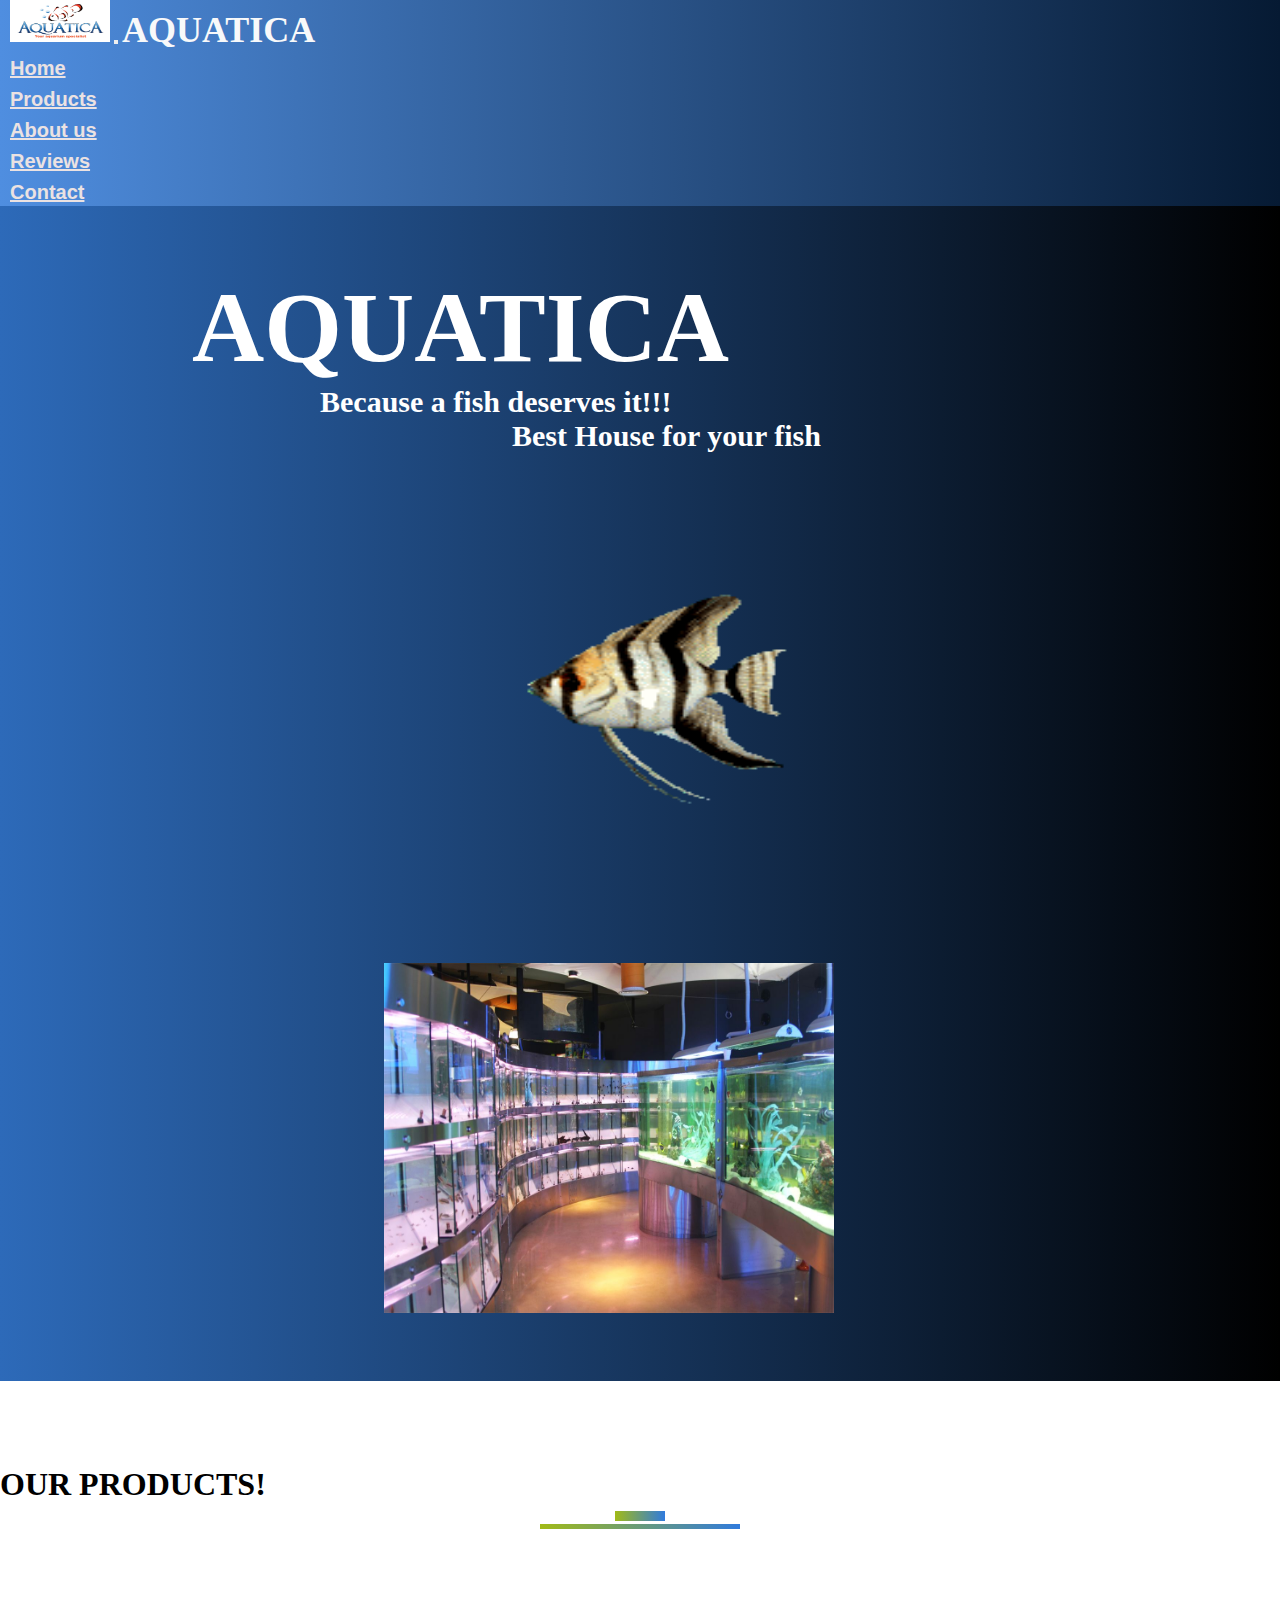
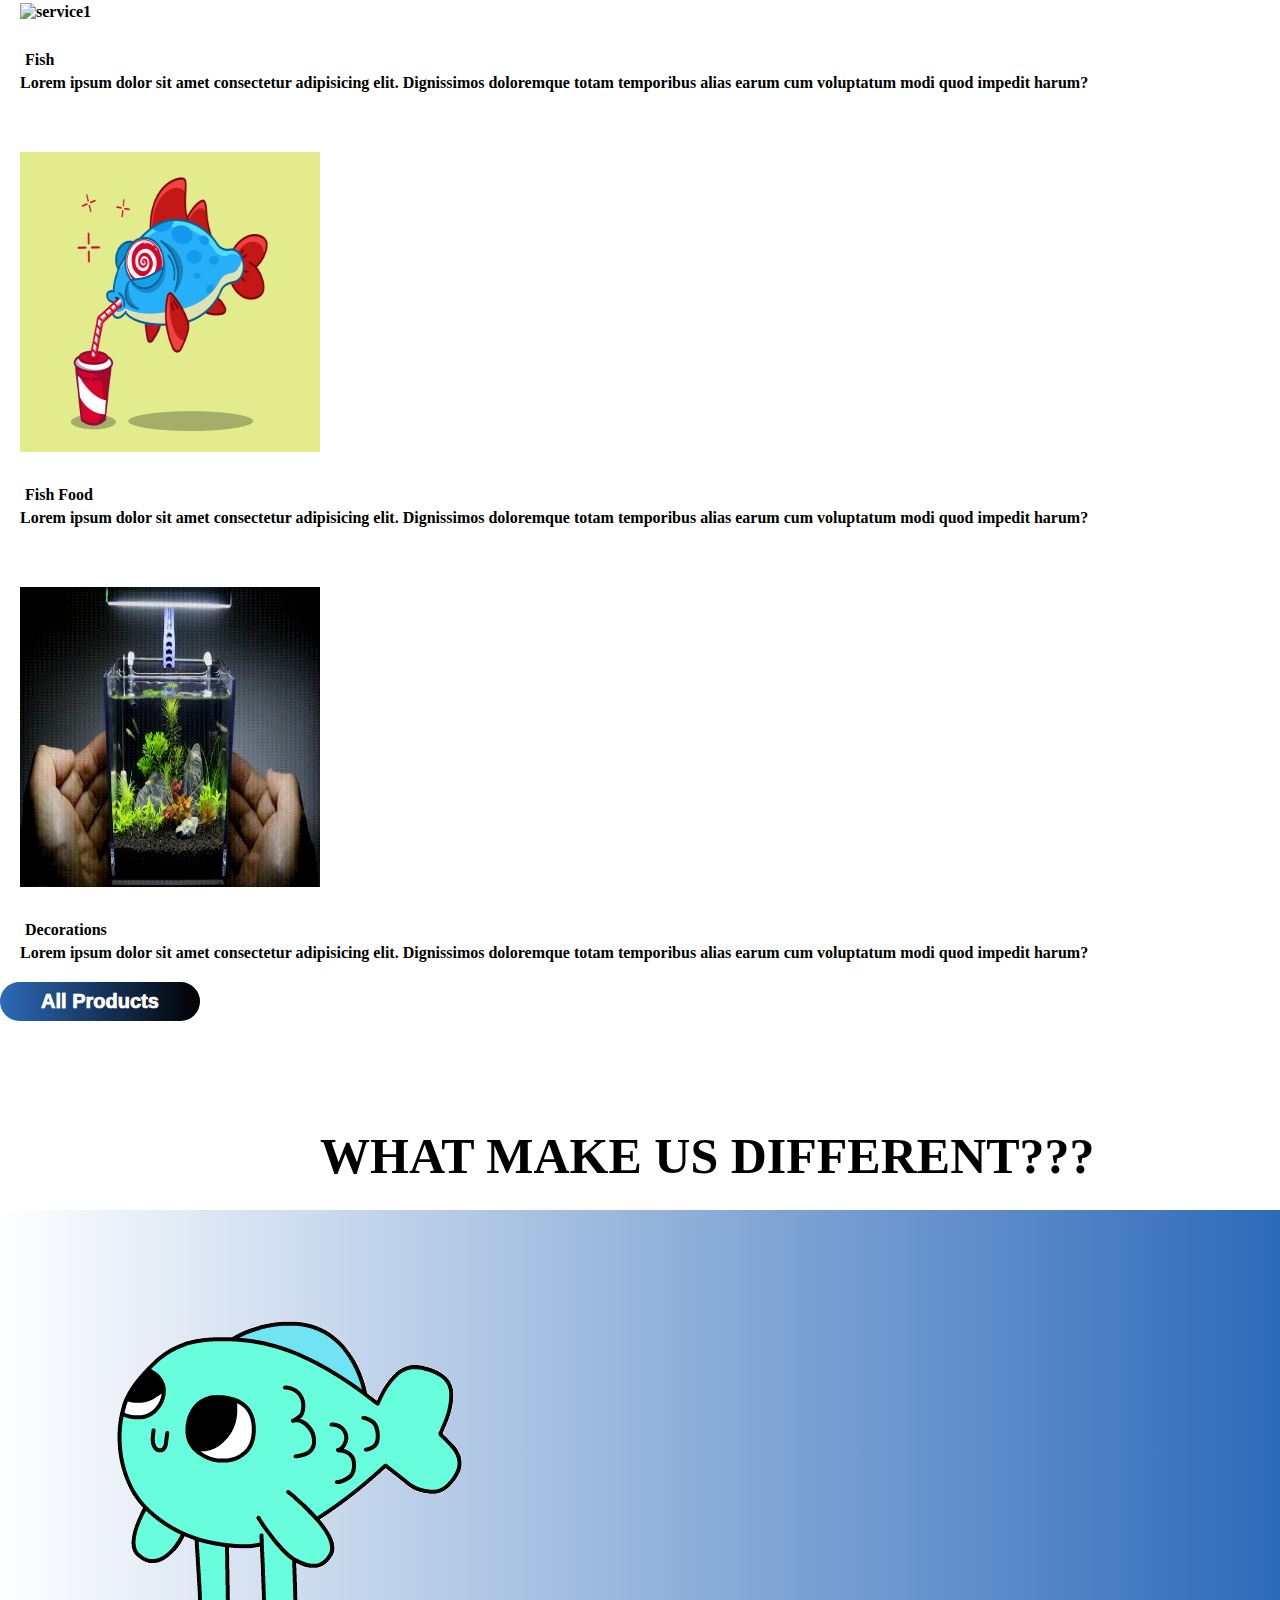
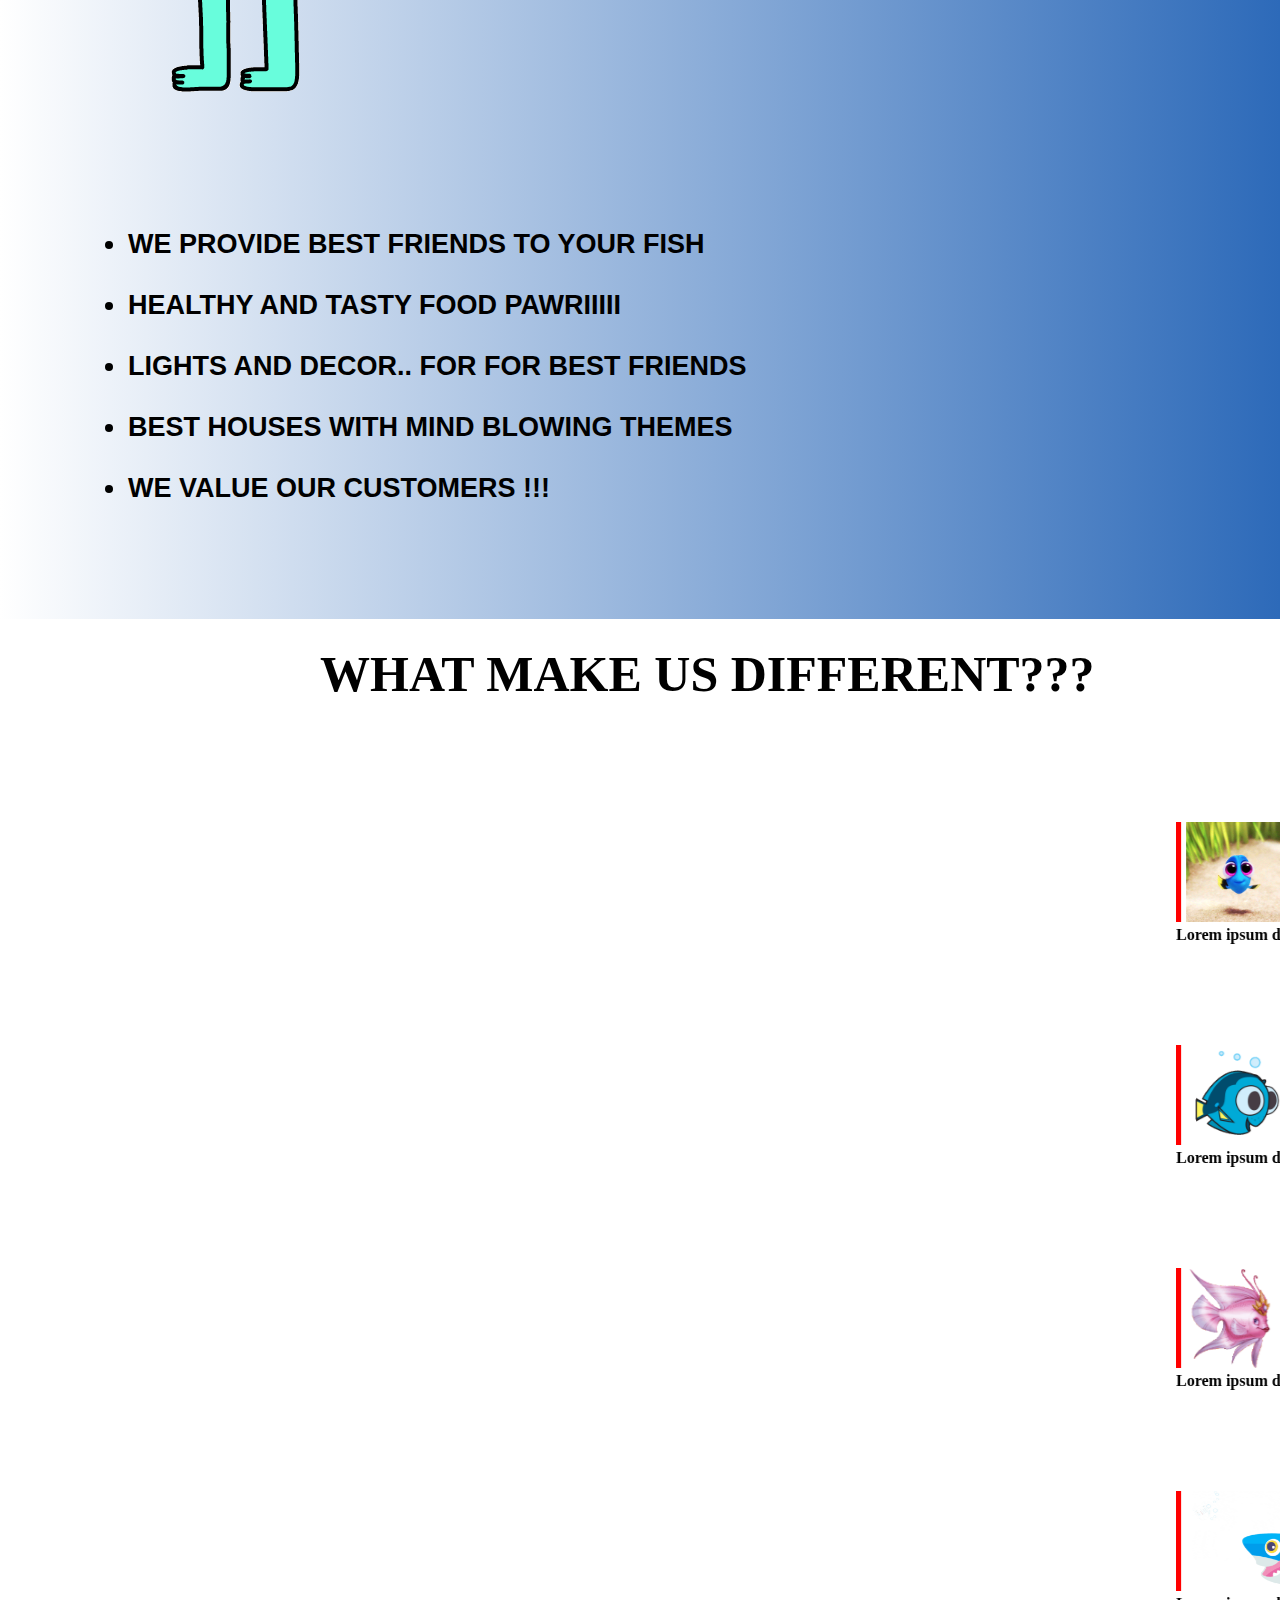
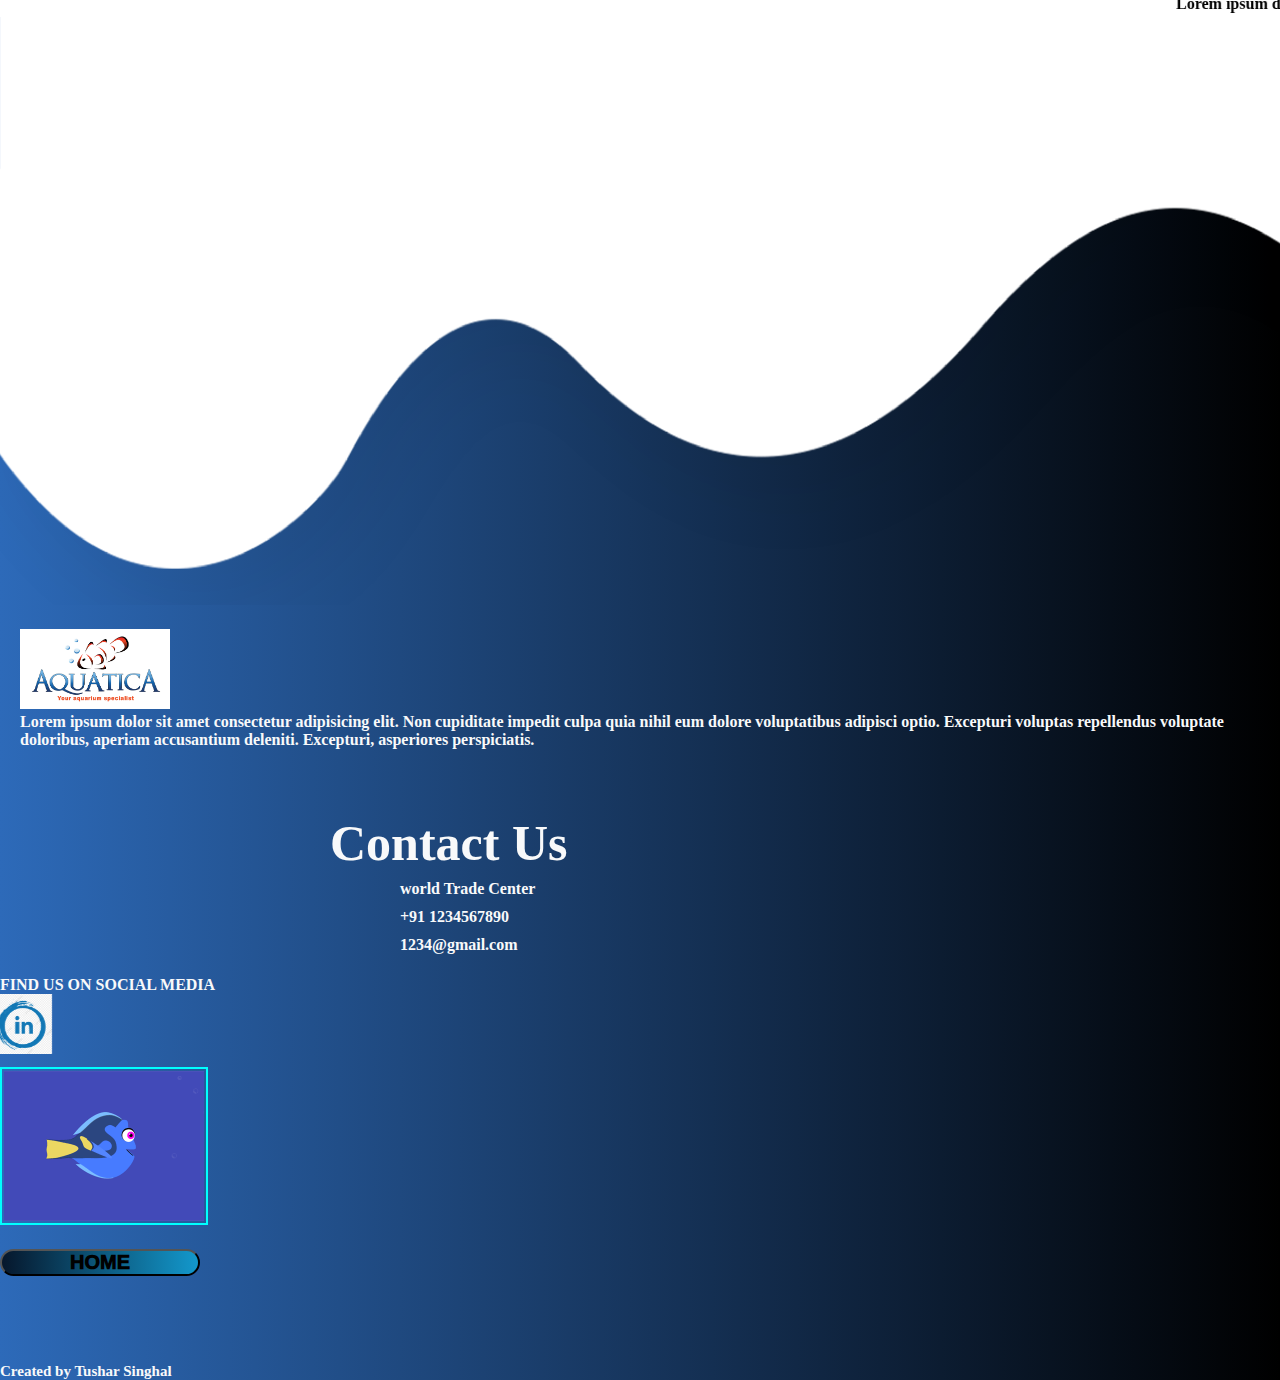
==== index.html @ b14e6fe3 "initial commit by Tushar" ====
<!DOCTYPE html>
<html lang="en">
<head>
    <meta charset="UTF-8">
    <meta http-equiv="X-UA-Compatible" content="IE=edge">
    <meta name="viewport" content="width=device-width, initial-scale=1.0">
    <link rel="stylesheet" href="https://cdnjs.cloudflare.com/ajax/libs/font-awesome/5.15.2/css/all.min.css" integrity="sha512-HK5fgLBL+xu6dm/Ii3z4xhlSUyZgTT9tuc/hSrtw6uzJOvgRr2a9jyxxT1ely+B+xFAmJKVSTbpM/CuL7qxO8w==" crossorigin="anonymous" />
    <link href="https://cdn.jsdelivr.net/npm/bootstrap@5.0.0-beta1/dist/css/bootstrap.min.css" rel="stylesheet" integrity="sha384-giJF6kkoqNQ00vy+HMDP7azOuL0xtbfIcaT9wjKHr8RbDVddVHyTfAAsrekwKmP1" crossorigin="anonymous">
    <link rel="stylesheet" href="style.css">
    <title>Document</title>
</head>
<body>
    <nav class="navbar navbar-expand-lg navbar-light bg-light">
        
        <div class="container-fluid">
          <a class="navbar-brand" href="#"><img src="logo.jpg" alt=""></a>
          <button class="navbar-toggler" type="button" data-bs-toggle="collapse" data-bs-target="#navbarSupportedContent" aria-controls="navbarSupportedContent" aria-expanded="false" aria-label="Toggle navigation">
            <span class="navbar-toggler-icon"></span>

        </button>
          <b><big>AQUATICA</big></b>
          <div class="collapse navbar-collapse" id="navbarSupportedContent">
            <ul class="navbar-nav ms-auto mb-2 mb-lg-0">
              <li class="nav-item">
                <a class="nav-link " aria-current="page" href="#">Home</a>
              </li>
              <li class="nav-item">
                <a class="nav-link " aria-current="page" href="#products">Products</a>
              </li>
              <li class="nav-item">
                <a class="nav-link " aria-current="page" href="#about">About us</a>
              </li>
              <li class="nav-item">
                <a class="nav-link " aria-current="page" href="#review">Reviews</a>
              </li>
              <li class="nav-item">
                <a class="nav-link " aria-current="page" href="#footer">Contact</a>
              </li>
             
             
              
            </ul>
         
          </div>
        </div>
      </nav>    

<!--Banner-->
<section id="banner">
    <div class="container">
        <div class="row">
            <div class="col-md-6">
                <p class="p1">AQUATICA</p>
                <p class="p2">
                    Because a fish deserves it!!!            </p>
                    <p class="p2" style="margin-left: 40%;">
                        Best House for your fish            </p>
                    <img src="fish.gif" class="im2">

            </div>
            <div class="col-md-6">
                <img src="shop.jpg" class="im">
            </div>
        </div>

    </div>
</section>

<section id="products">
  <div class="container text-center">
    <h1 class="title">OUR PRODUCTS!</h1>
    <div class="row text-center">
      <div class="col-md-4 products">
        <img src="fisha.gif" alt="service1">
        <h4>Fish</h4>
        <p>Lorem ipsum dolor sit amet consectetur adipisicing elit. Dignissimos doloremque totam temporibus alias earum cum voluptatum modi quod impedit harum?</p>
      </div>
      <div class="col-md-4 products">
        <img src="food.gif" alt="service1">
        <h4>Fish Food</h4>
        <p>Lorem ipsum dolor sit amet consectetur adipisicing elit. Dignissimos doloremque totam temporibus alias earum cum voluptatum modi quod impedit harum?</p>
      </div>
      <div class="col-md-4 products">
        <img src="deco.gif" alt="service1">
        <h4>Decorations</h4>
        <p>Lorem ipsum dolor sit amet consectetur adipisicing elit. Dignissimos doloremque totam temporibus alias earum cum voluptatum modi quod impedit harum?</p>
      </div>
    
    </div>
    <a href="product.html">
    <button type="button" class="btn btn-primary">All Products</button>
  </a>
  </div>
</section>
<!--About-->
<p CLASS="P3"><b>WHAT MAKE US DIFFERENT???</b></p>
<section id="about">


    <div class="container">
        <div class="row">
            <div class="col-md-6">
                <img src="about.gif" alt="">
            </div>
            <div class="col-md-6">
                <ul CLASS="ul1">
                    <li> 
                      WE PROVIDE BEST FRIENDS TO YOUR FISH
                    </li>
                    <li>
                      HEALTHY AND TASTY FOOD PAWRIIIII
                    </li>
                    <li>
                      LIGHTS AND DECOR.. FOR FOR BEST FRIENDS
                    </li>
                    <li>
                        BEST HOUSES WITH MIND BLOWING THEMES
                    </li>
                    <li>
                     WE VALUE OUR CUSTOMERS !!!
                    </li>
                  </ul>
            </div>
            
        </div>
    </div>
</section>

<!--REVIEW-->
<p CLASS="P3"><b>WHAT MAKE US DIFFERENT???</b></p>
<br>
<section id="review">
<div class="container">
    <marquee behavior="scroll" scrollamount="10">
    <div class="row">
     
        <div class="col-md-6 rev">
            <h1>
                Steve jobs
            </h1>
            <u>
            <img src="happy1.gif" alt="">
            </u>
            <p>
                Lorem ipsum dolor sit amet consectetur adipisicing elit.</p>
        </div>
        <div class="col-md-6 rev">
           <u> <h1>Bill gates</h1> </u>
            <img src="happy2.gif" alt="">
            <p>
                Lorem ipsum dolor, sit amet consectetur adipisicing elit.</p>
        </div>
        <div class="col-md-6 rev">
          <u>
            <h1>Albert</h1>
          </u>
            <img src="happy3.gif" alt="">
            <p>
                Lorem ipsum dolor, sit amet consectetur adipisicing elit.  </p>
        </div>
        <div class="col-md-6 rev">
          <u>
            <h1>Newton</h1>
            </u>
            <img src="happy4.gif" alt="">
            <p>
                Lorem ipsum dolor, sit amet consectetur adipisicing elit.</p>
        </div>
    </marquee>
    </div>
</div>
</section>

<section id="footer">
    <img src="wave2.png" >
    <div class="container">
        <div class="row">
            <div class="col-md-4 footer-box">
                <img src="logo.jpg">
                <p>
                  Lorem ipsum dolor sit amet consectetur adipisicing elit. Non cupiditate impedit culpa quia nihil eum dolore voluptatibus adipisci optio. Excepturi voluptas repellendus voluptate doloribus, aperiam accusantium deleniti. Excepturi, asperiores perspiciatis.
                              </p>
              </div>
           
            <div class="col-md-4 footer-box">
                <p class="P3"><b>Contact Us</b></p>
                <p><b><i class="fa fa-map-marker" aria-hidden="true"></i> world Trade Center</b></p>
                <p><b><i class="fa fa-mobile" aria-hidden="true"></i>+91 1234567890</b></p>
                <p><b><i class="fa fa-envelope" aria-hidden="true"></i> 1234@gmail.com</b></p>
            </div>
            <div class="col-md-4 text-center" >
              <p>FIND US ON SOCIAL MEDIA</p>
              <marquee behavior=scroll direction="right" scrollamount="5">
              <div class="social-icons">
                <a href="https://www.facebook.com/tushar.singhal.35110" target="_blank">
                  <img src="social-media/facebook.jpg">
                </a>
                <a href="https://www.instagram.com/tushar_singhal0x2/?hl=en" target="_blank">
                  <img src="social-media/instagram.jpg">
                </a>
                <a href="https://web.whatsapp.com/" target="_blank">
                  <img src="social-media/whatsaap.jpg">
                </a>
                <a href="https://twitter.com/home">
                  <img src="social-media/twitter.jpg">
                </a>
                <a href="https://www.snapchat.com/add/tushar5550" target="_blank">
                  <img src="social-media/snapchat.jpg">
                </a>
                <a href="https://www.linkedin.com/in/tushar-singhal-20670b186/" target="_blank">
                  <img src="social-media/linkedin.jpg">
                </a>
                </marquee>
                <br>
                <img src="social.gif" height=150px style="border: 2px solid aqua; padding:2px; margin-top: 5px;"> 
                <br>
                <a href="#">
                  <button type="button" class="btn btn-primary" style="margin-top: 20px;">HOME</button>
                </a>
              </div>
              <br>
            <p class="text-center copyright" style="margin-top: 5%;">
              <i class="fa fa-copyright" aria-hidden="true"></i>
              Created by Tushar Singhal
            </p>
            </div>
        </div>
    </div>
    </div>
</section>


<script src="https://cdn.jsdelivr.net/npm/bootstrap@5.0.0-beta2/dist/js/bootstrap.bundle.min.js" integrity="sha384-b5kHyXgcpbZJO/tY9Ul7kGkf1S0CWuKcCD38l8YkeH8z8QjE0GmW1gYU5S9FOnJ0" crossorigin="anonymous"></script>
</body>
</html>
---- style.css ----
* {
  margin: 0;
  padding: 0;

  font-weight: 800;
}

#nav-bar {
  top: 0;
  z-index: 10;
}

.navbar-nav {
  font-weight: 600;
  color: white;
  font: size 100px !important;
}
.navbar b {
  color: #f8f9fa;
  font-size: 30px;
  font-family: "Times New Roman", Times, serif;
}
.navbar-nav li a {
  color: rgb(235, 226, 226) !important;
  font-weight: 600;
  text-align: left;
  font-size: 20px;
}
.navbar-nav li {
  padding: 0 10px;
}
.navbar-brand img {
  height: 42px;
  width: 100px;
  margin-left: 10px;
}

.navbar {
  background-image: linear-gradient(
    to right,
    rgb(79, 142, 224),
    rgb(6, 26, 51)
  );
}
#banner {
  background-image: linear-gradient(to right, rgb(45, 106, 185), black);
  color: #fff;
  padding-top: 5%;
  padding-bottom: 5%;
}
.im {
  height: 350px;
  width: 450px;
  margin-left: 30%;
  margin-top: 10%;
}
.im2 {
  height: 250px;
  width: 300px;
  margin-top: 10%;
  margin-left: 40%;
}
.p1 {
  font-size: 100px;
  margin-left: 15%;
}
.p2 {
  font-size: 30px;
  margin-left: 25%;
}

#about {
  background-image: linear-gradient(to left, rgb(45, 106, 185), white);
  margin-top: 2%;
}
.P3 {
  margin-left: 25%;
  margin-top: 2%;
  font-size: 50px;
}

.ul1 {
  margin-left: 10%;
  padding: 100px 0;
}

li {
  padding: 15px 0;
  font-size: 27px;
  font-family: "Franklin Gothic Medium", "Arial Narrow", Arial, sans-serif;
}

.rev h1 {
  margin-left: 25%;
  margin-top: 5%;
  text-underline-offset: 5px;
}

.rev img {
  height: 100px;
  border-left: 5px solid red;
  padding-left: 5px;
}
#footer {
  background-image: linear-gradient(to right, rgb(45, 106, 185), black);
  color: #f8f9fa;
}
.footer-box {
  padding: 20px;
}
.footer-box img {
  height: 80px;
  width: 150px;
}
.footer-box .fa {
  margin-right: 8px;
  margin-left: 30%;
  font-size: 25px;
  height: 40px;
  width: 40px;
  text-align: center;
  padding-top: 7px;
  border-radius: 2px;
  background-image: linear-gradient(to right, rgb(45, 106, 185), black);
}
.social-icons a:hover img {
  transform: translate(-10px);
}
.social-icons img {
  width: 60px;
  height: 60px;
  transition: 0.5s;
}
#products {
  padding: 80px 0;
}

.products img {
  width: 300px;
  height: 300px;
  margin-top: 20px;
}

.products {
  padding: 20px;
}

.products h4 {
  padding: 5px;
  margin-top: 25px;
}

.title::before {
  content: "";
  background-image: linear-gradient(to right, #a1ba17, #307bdd);
  height: 5px;
  width: 200px;
  margin-left: auto;
  margin-right: auto;
  display: block;
  transform: translateY(63px);
}

.title::after {
  content: "";
  background-image: linear-gradient(to right, #a1ba17, #307bdd);
  height: 10px;
  width: 50px;
  margin-left: auto;
  margin-right: auto;
  margin-bottom: 50px;
  display: block;
  transform: translateY(8px);
}
#products .btn-primary {
  box-shadow: none;
  padding: 8px 25px;
  border: none;
  border-radius: 20px;
  background-image: linear-gradient(to right, rgb(45, 106, 185), black);
  color: white;
}

.tt {
  text-align: center;
  font-size: 60px;
}

.Logo {
  margin-left: 10px;
  height: 60px;
}
.heading {
  font-family: Cambria, Cochin, Georgia, Times, "Times New Roman", serif;
  font-weight: 900px;
  color: #945708;
  text-align: center;
}
.img-b1 {
  margin-left: 20%;
  height: 230px;
  width: 230px;
  border: 5px solid white;
}

.imgname {
  font-family: "Times New Roman", Times, serif;
  font-weight: 700;
  font-size: 40px;
  color: white;
  margin-right: 20%;
  margin-left: 50px;
}
.btn-primary {
  font-size: 20px;
  background-image: linear-gradient(to left, rgb(19, 152, 204), #06172c);
  font-weight: 1000;
  font-family: "Lucida Sans", "Lucida Sans Regular", "Lucida Grande",
    "Lucida Sans Unicode", Geneva, Verdana, sans-serif;
  color: black;
  border-radius: 40px;
  width: 200px;
}
.btn-primary a {
  color: black;
}

#prod {
  background-image: linear-gradient(
    to right,
    rgb(9, 37, 73),
    rgb(83, 154, 196)
  );
  color: white;
  padding-top: 5%;
  padding-bottom: 5%;
}
#prod button-primary {
  color: white;
}
.copyright {
  font-size: 15px;
  padding-top: 5px;
}
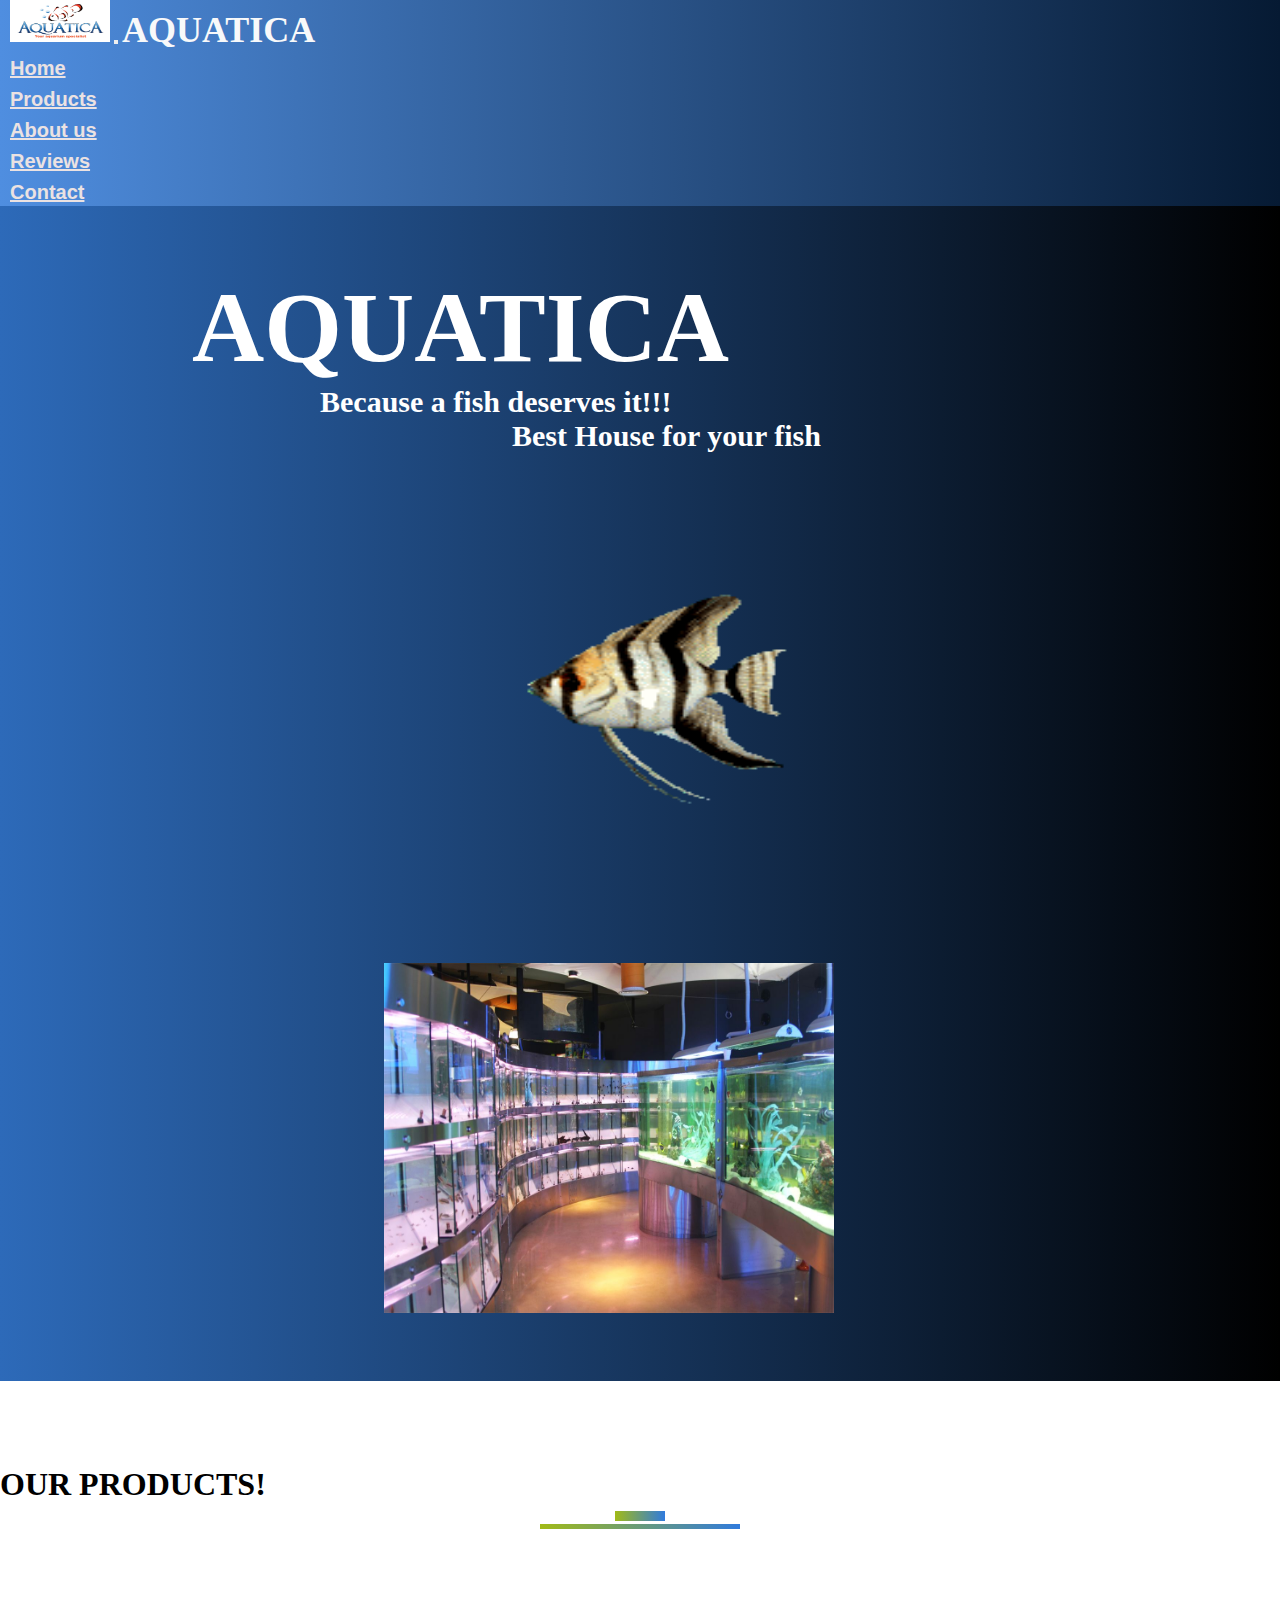
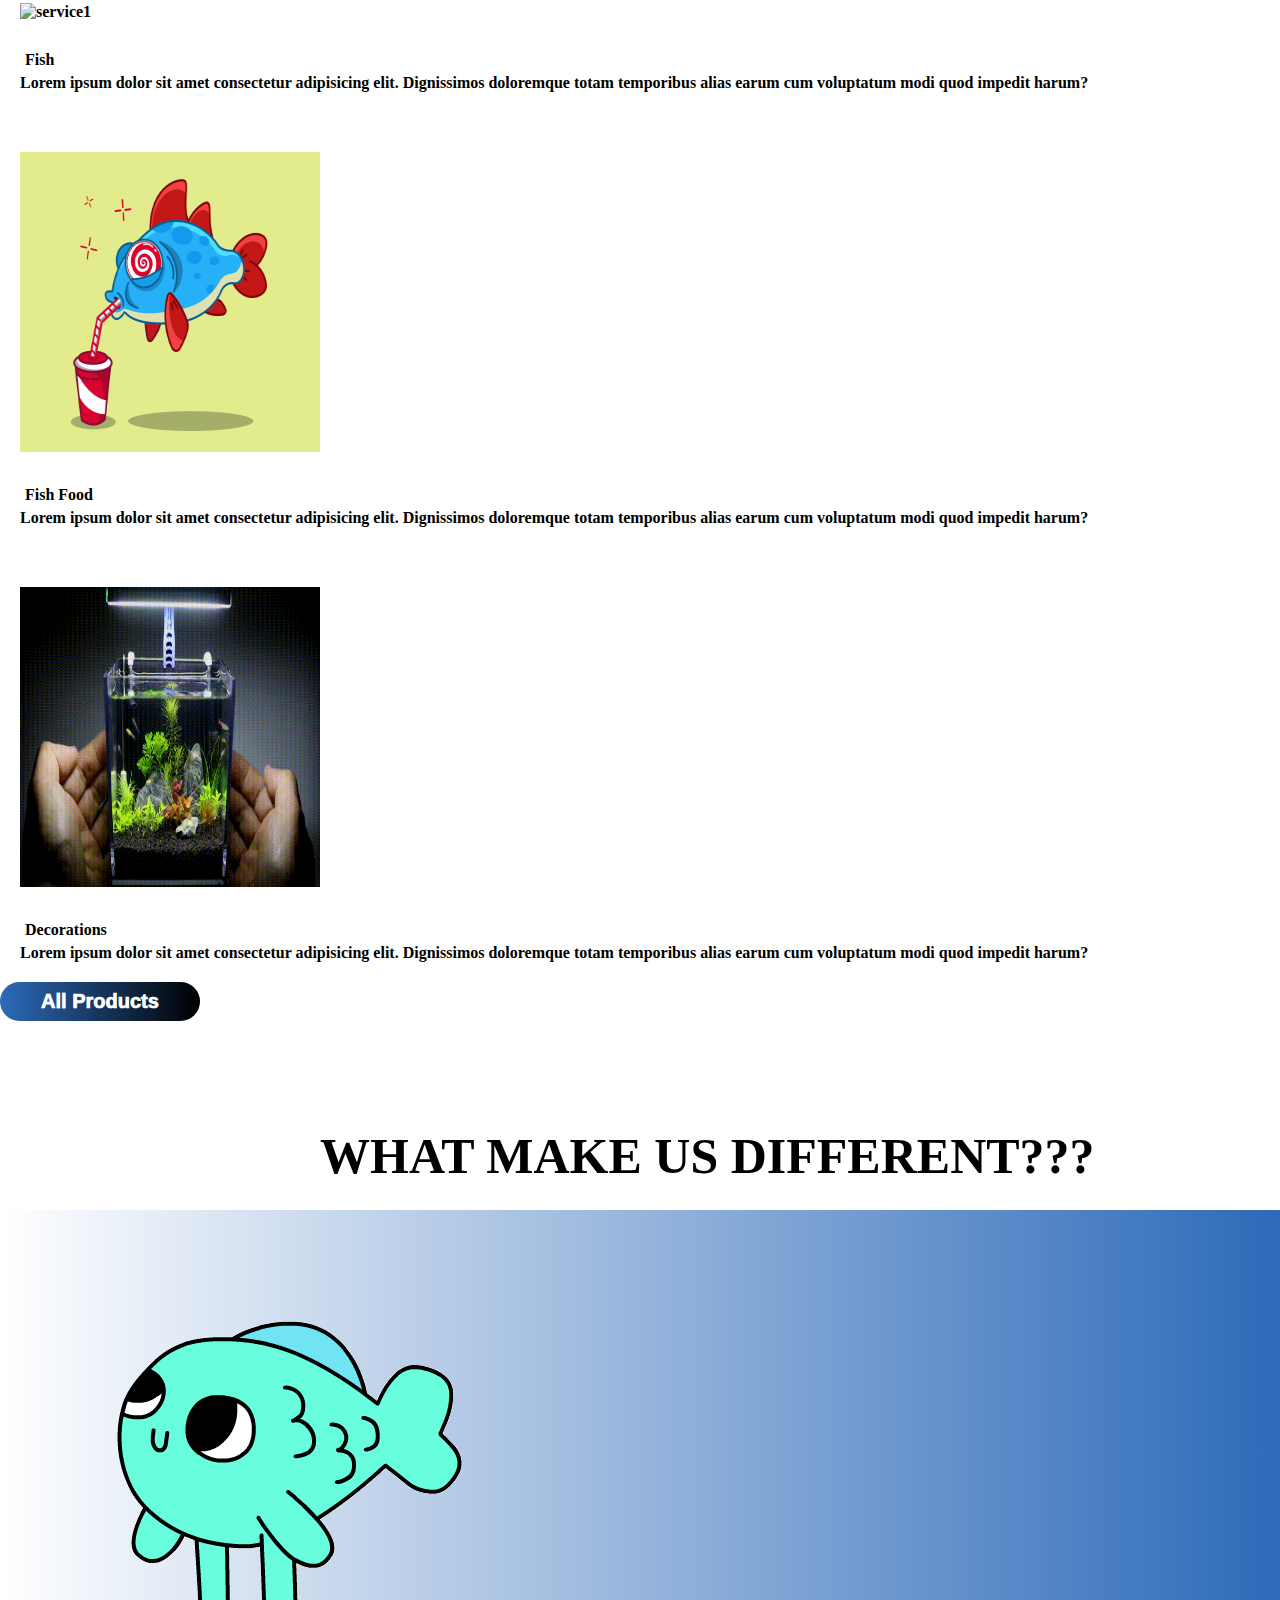
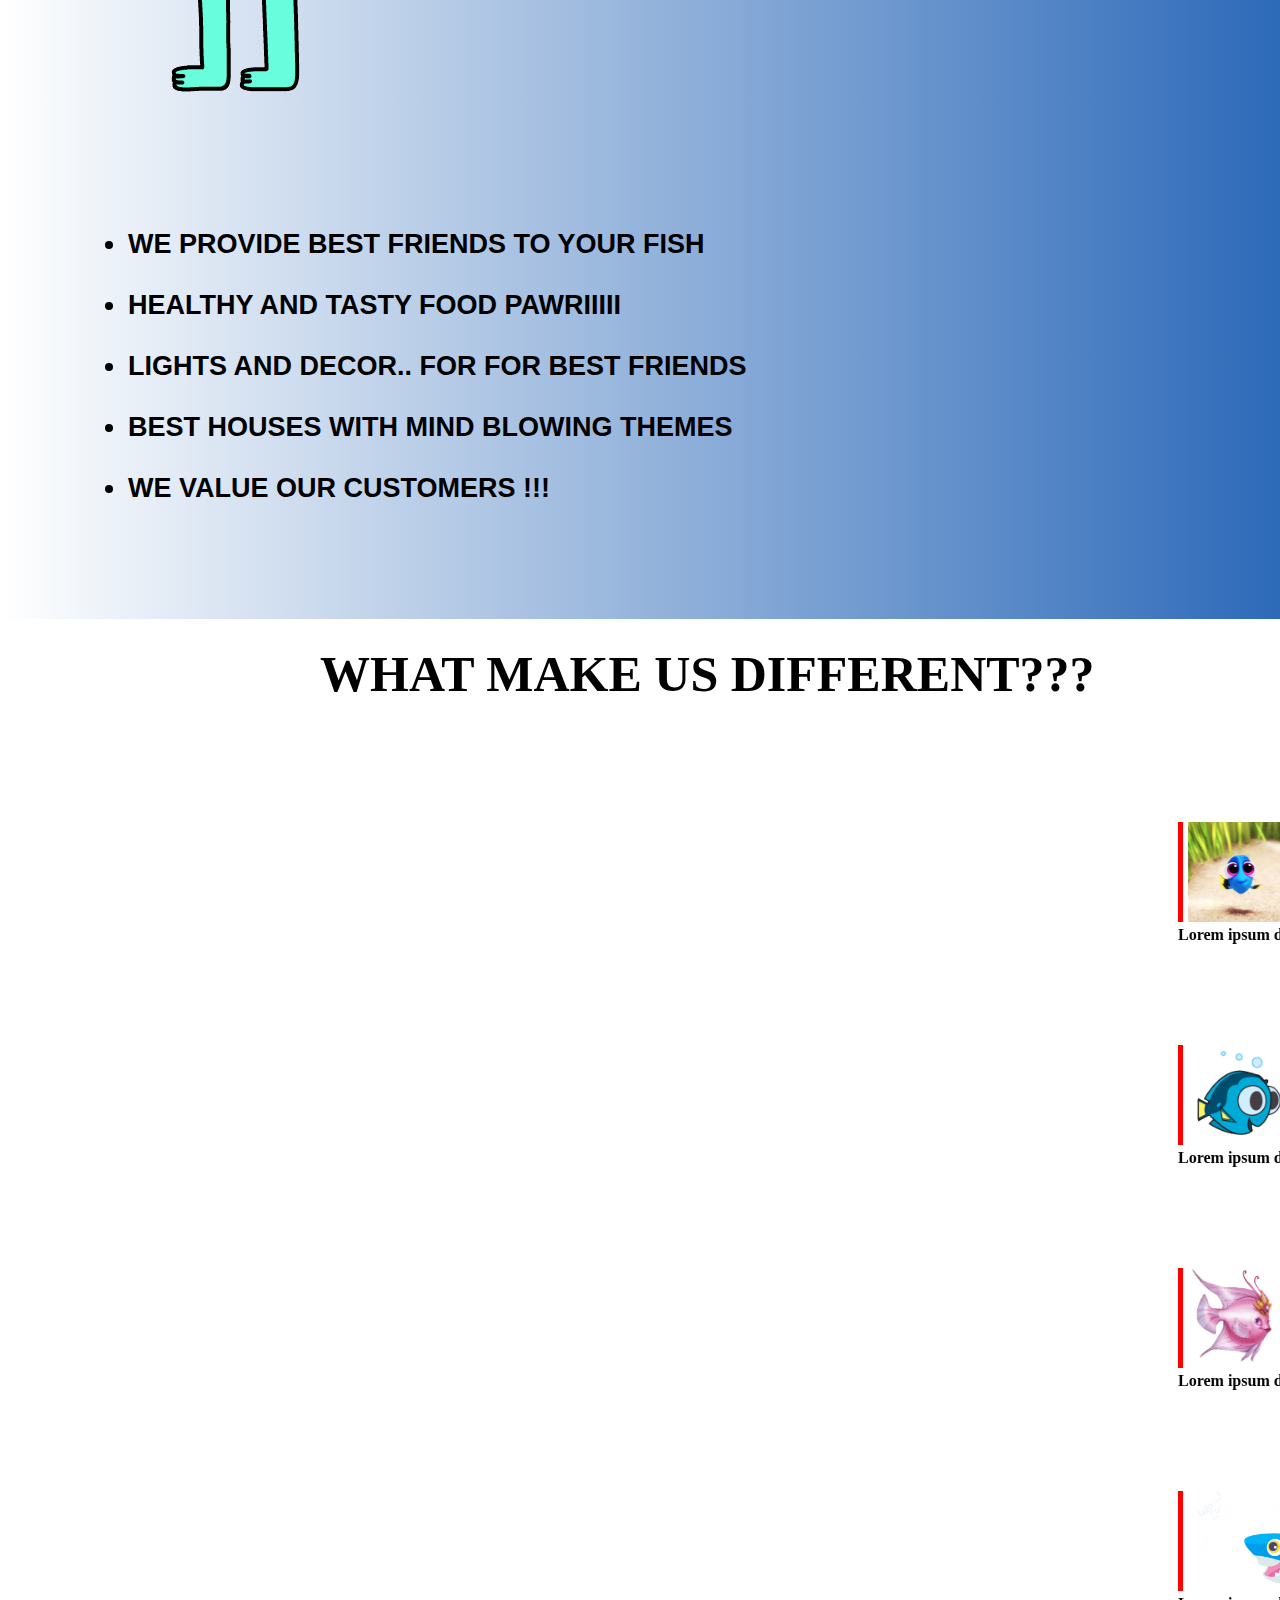
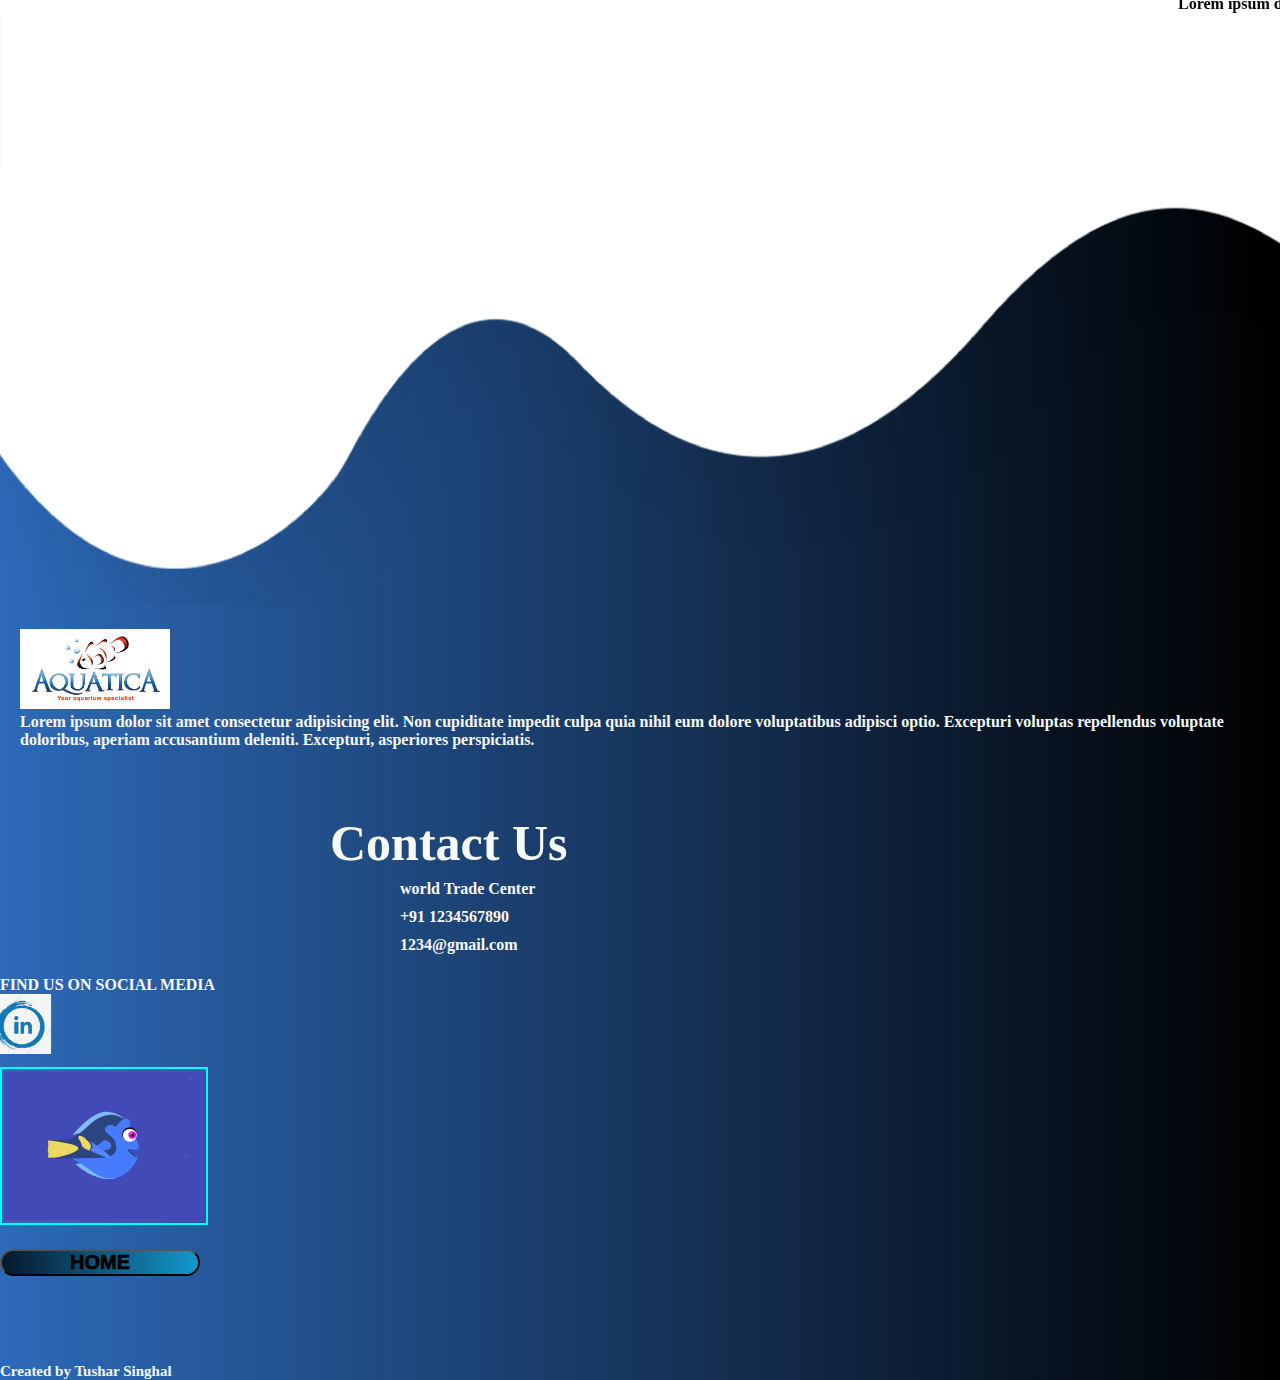
==== commit f58cc083: "UPDATED" ====
--- a/index.html
+++ b/index.html
@@ -7,7 +7,7 @@
     <link rel="stylesheet" href="https://cdnjs.cloudflare.com/ajax/libs/font-awesome/5.15.2/css/all.min.css" integrity="sha512-HK5fgLBL+xu6dm/Ii3z4xhlSUyZgTT9tuc/hSrtw6uzJOvgRr2a9jyxxT1ely+B+xFAmJKVSTbpM/CuL7qxO8w==" crossorigin="anonymous" />
     <link href="https://cdn.jsdelivr.net/npm/bootstrap@5.0.0-beta1/dist/css/bootstrap.min.css" rel="stylesheet" integrity="sha384-giJF6kkoqNQ00vy+HMDP7azOuL0xtbfIcaT9wjKHr8RbDVddVHyTfAAsrekwKmP1" crossorigin="anonymous">
     <link rel="stylesheet" href="style.css">
-    <title>Document</title>
+    <title>AQUATICA</title>
 </head>
 <body>
     <nav class="navbar navbar-expand-lg navbar-light bg-light">
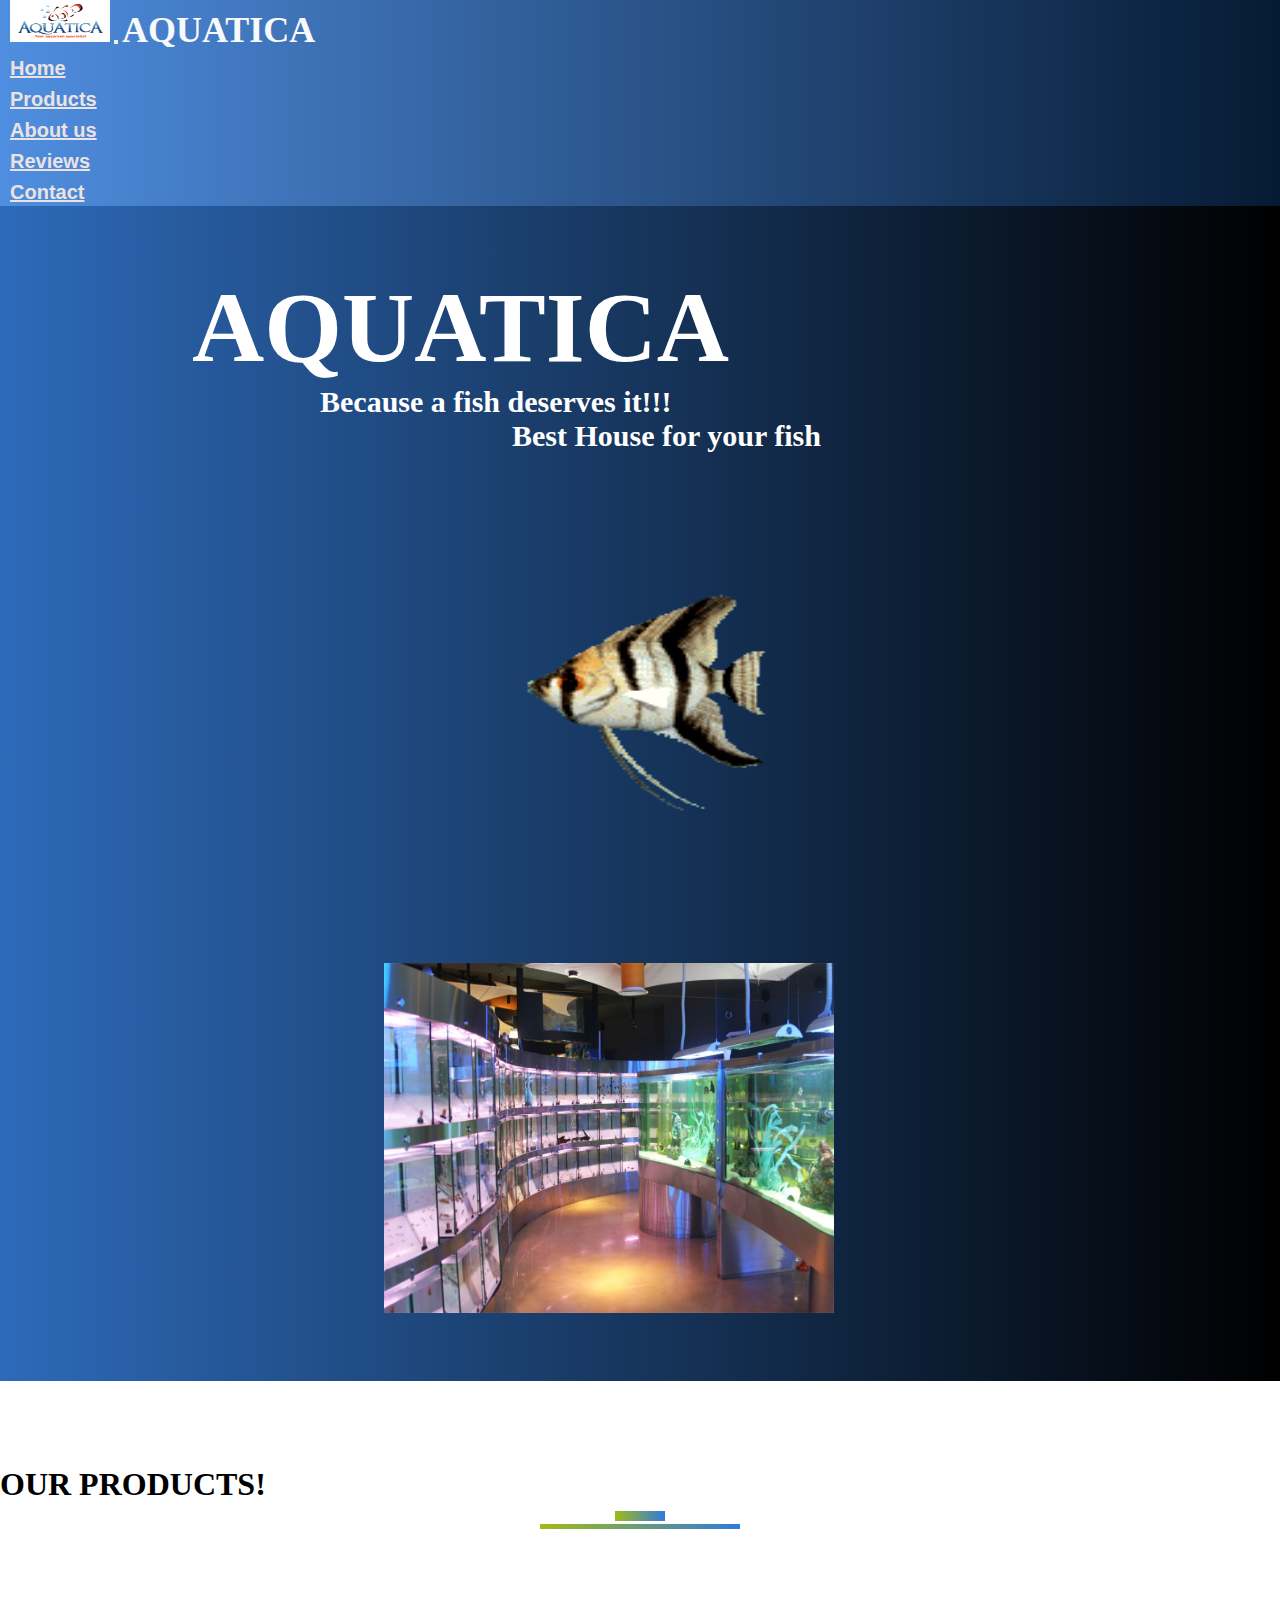
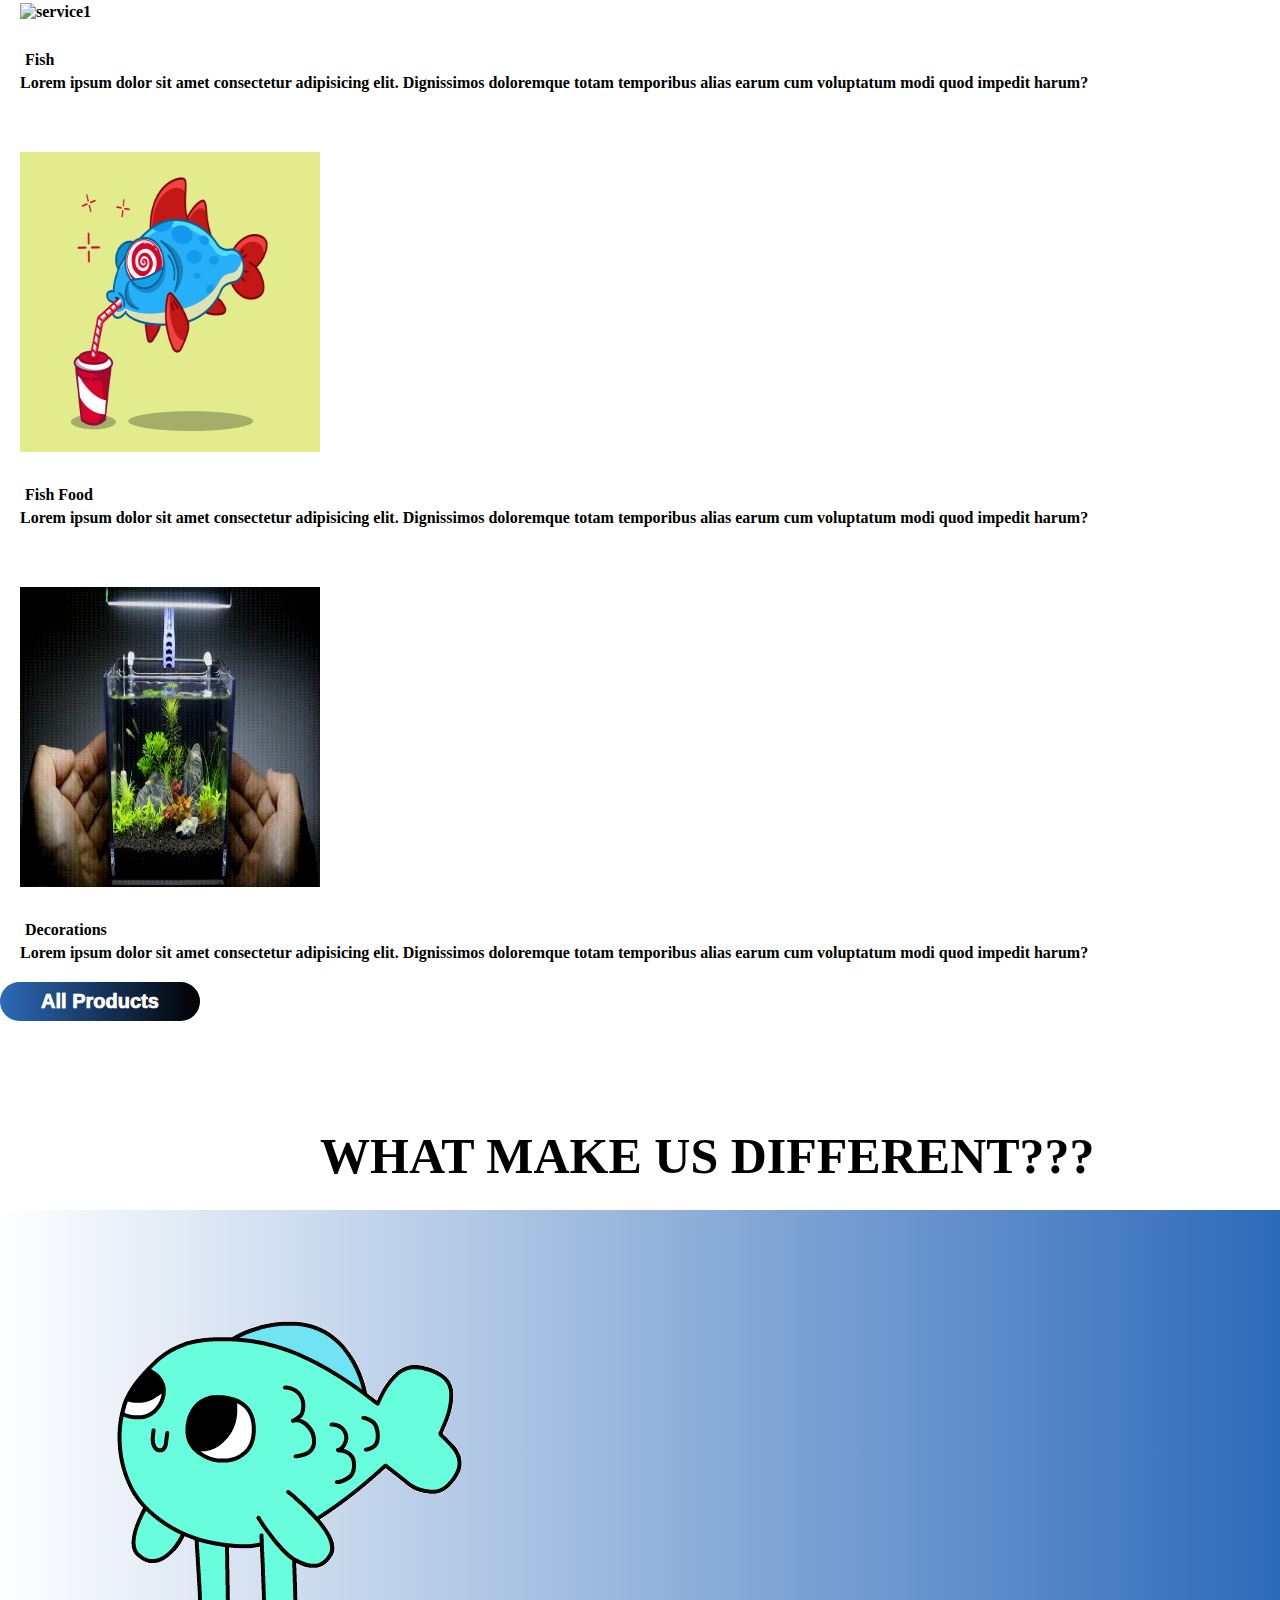
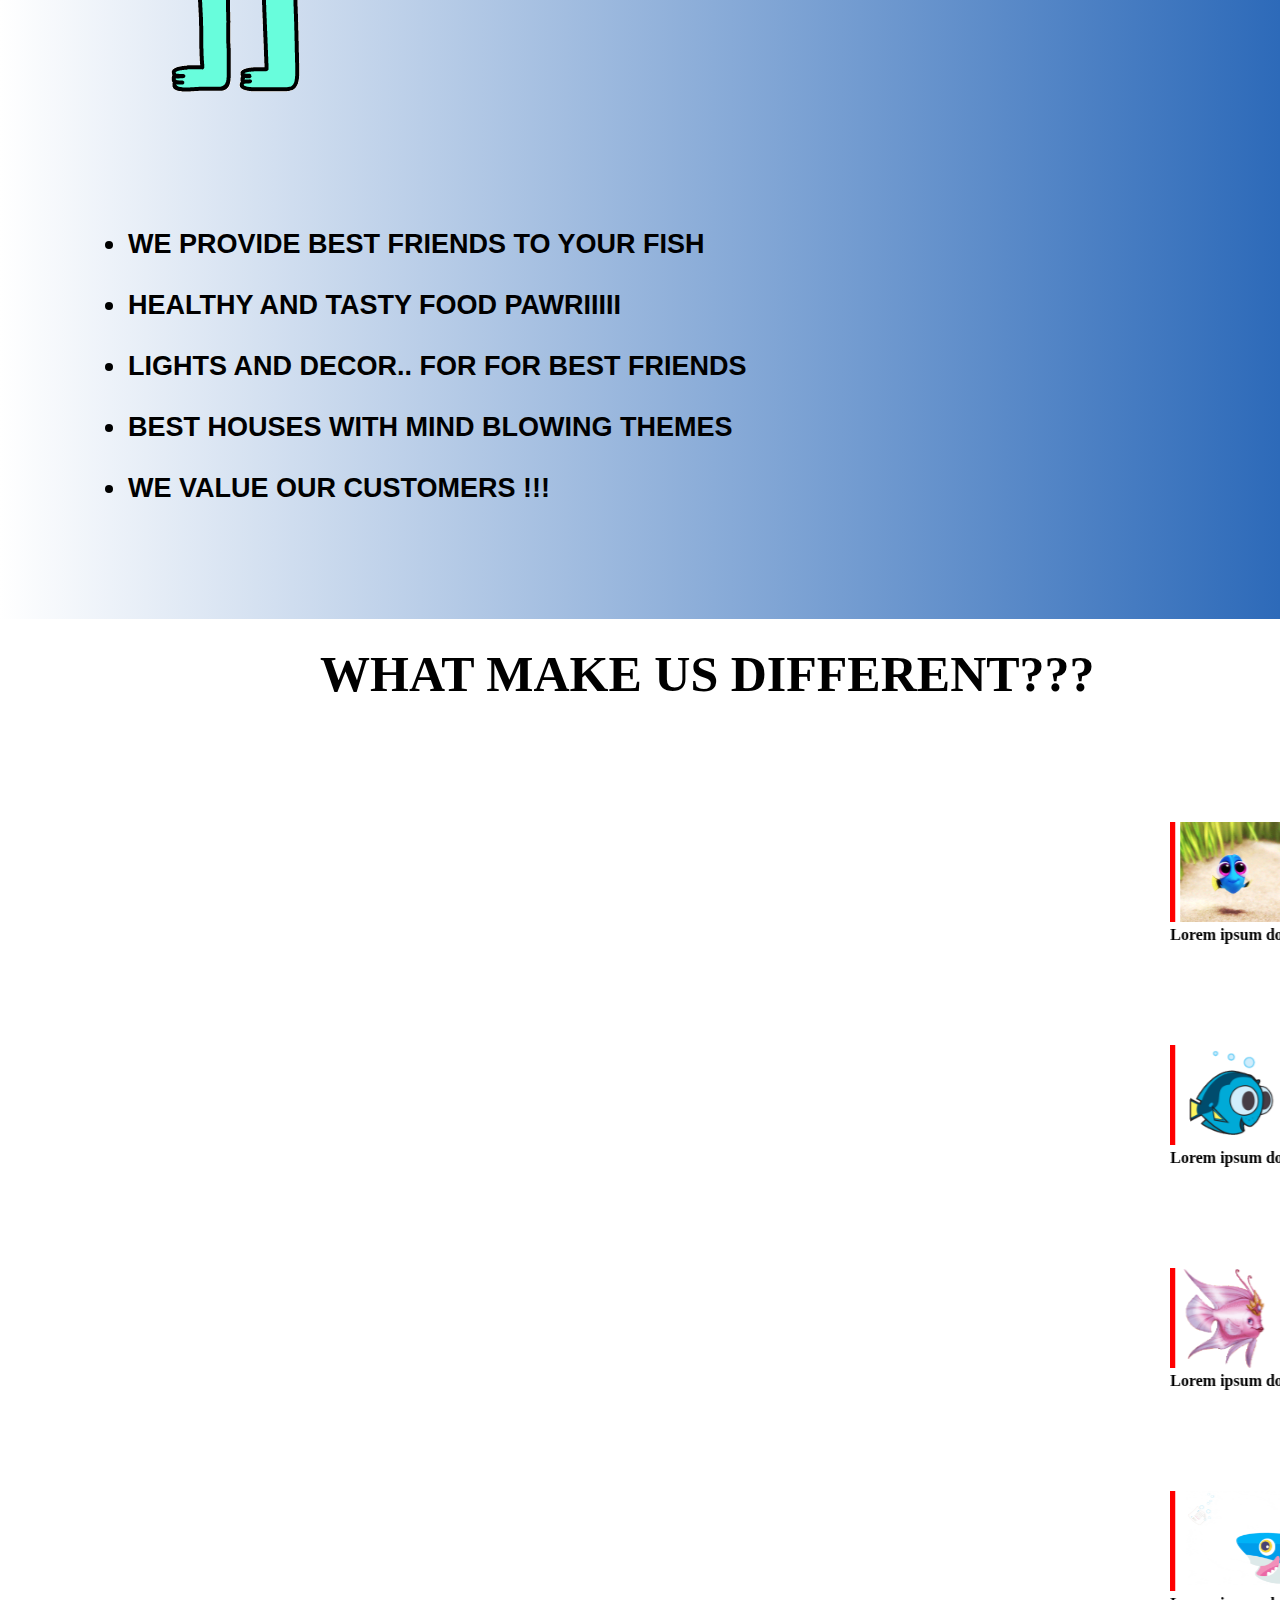
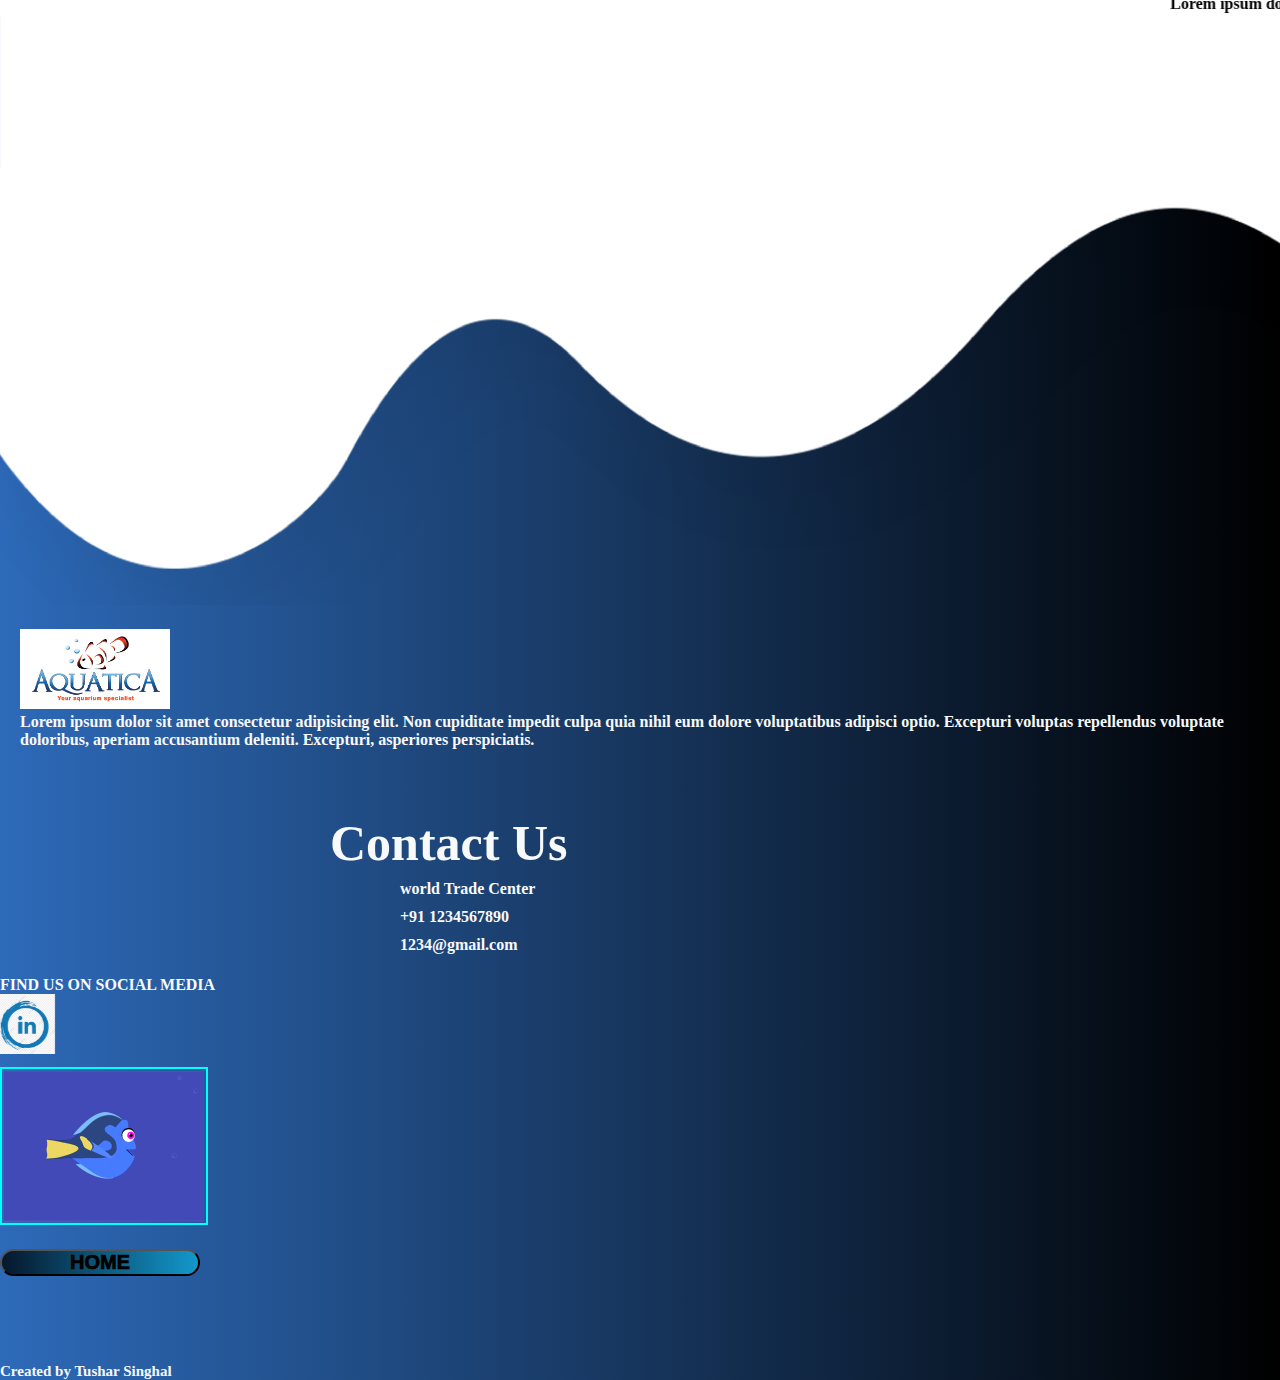
==== commit 29a7bc06: "updated" ====
--- a/index.html
+++ b/index.html
@@ -65,7 +65,7 @@
 
     </div>
 </section>
-
+<!--products-->
 <section id="products">
   <div class="container text-center">
     <h1 class="title">OUR PRODUCTS!</h1>
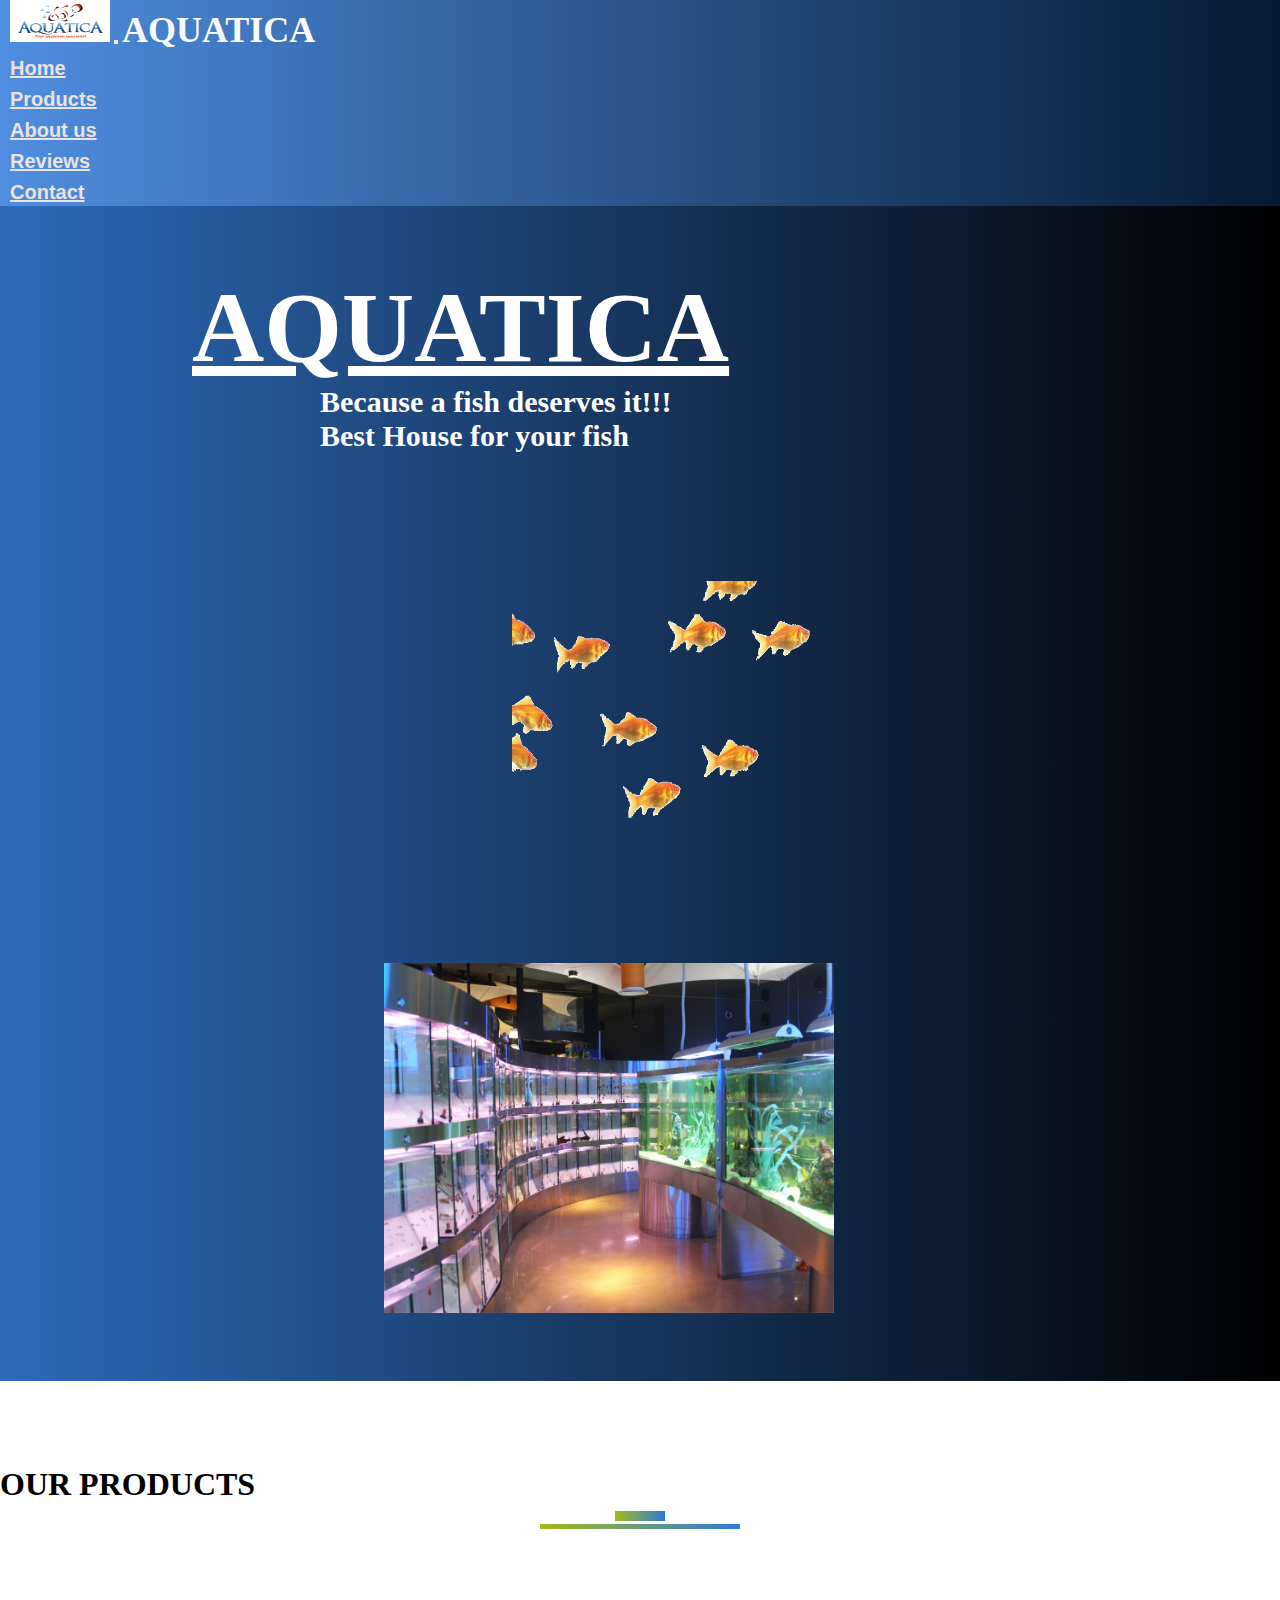
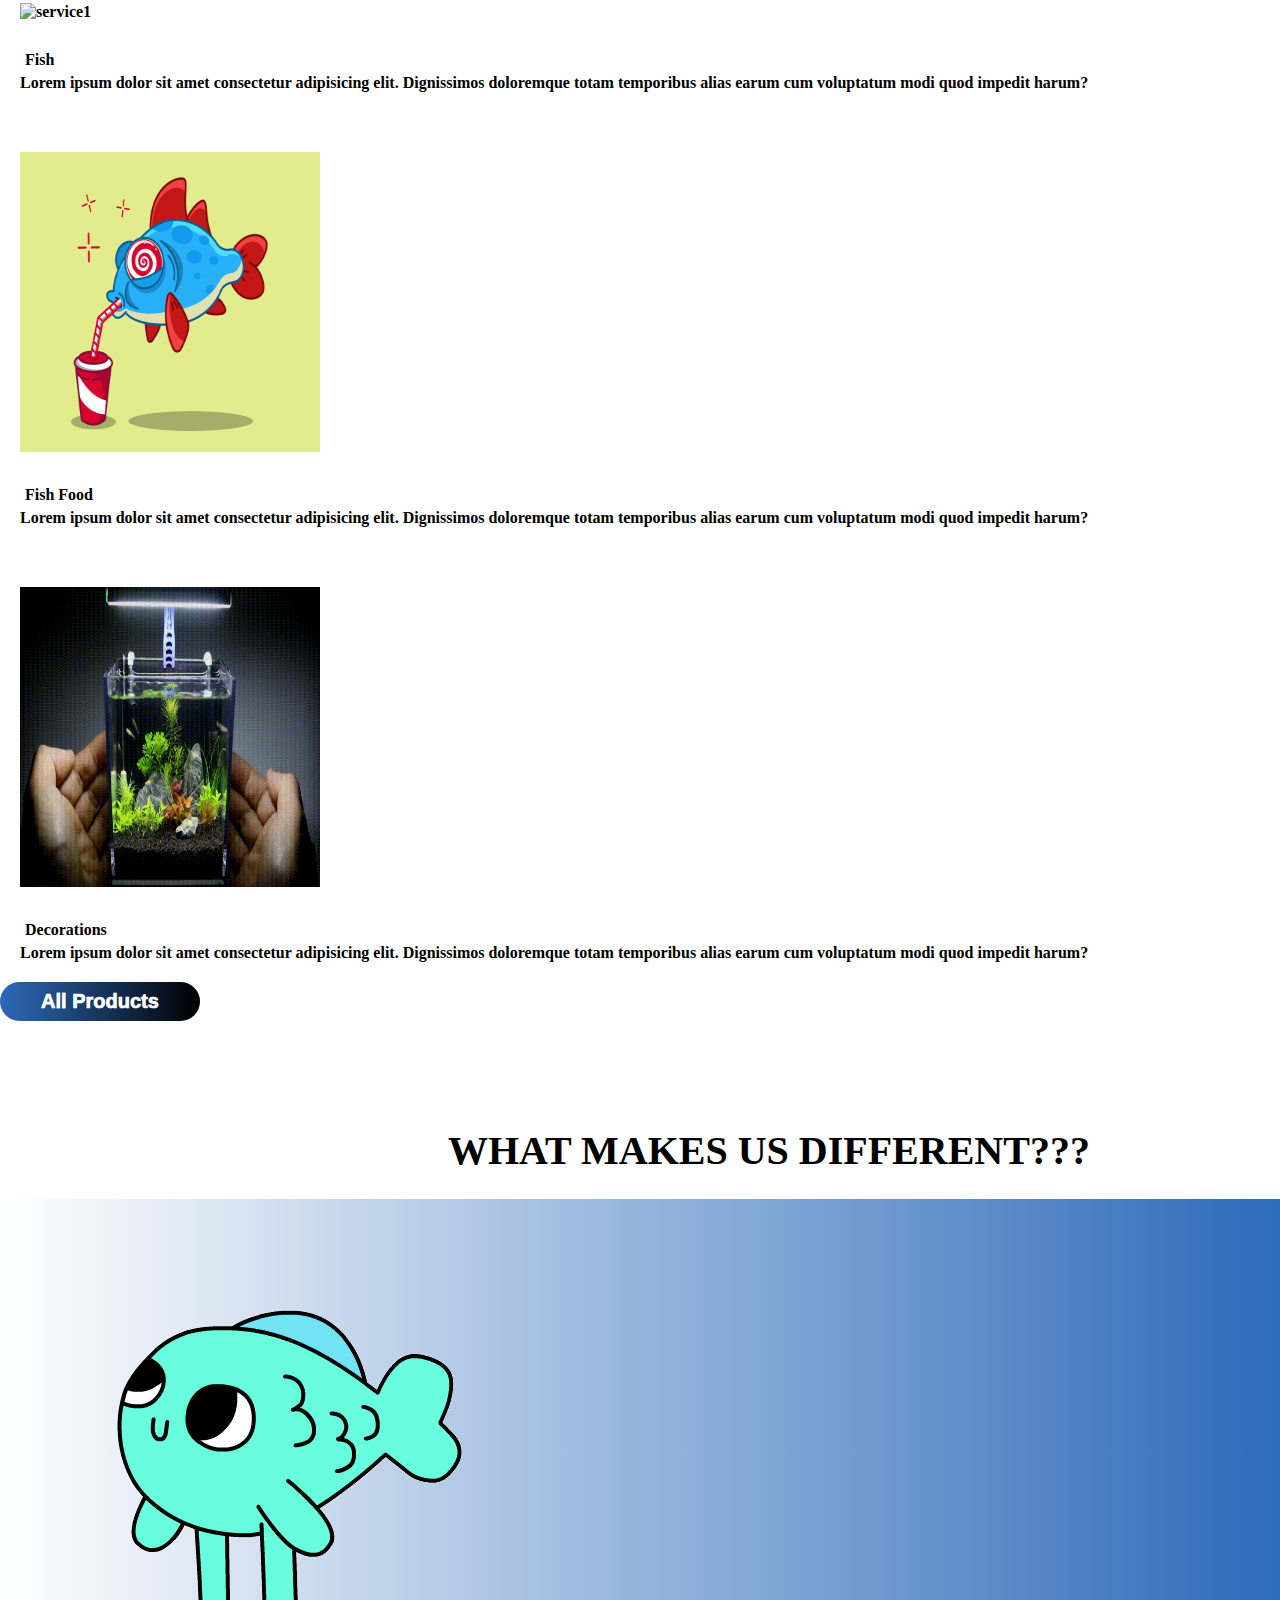
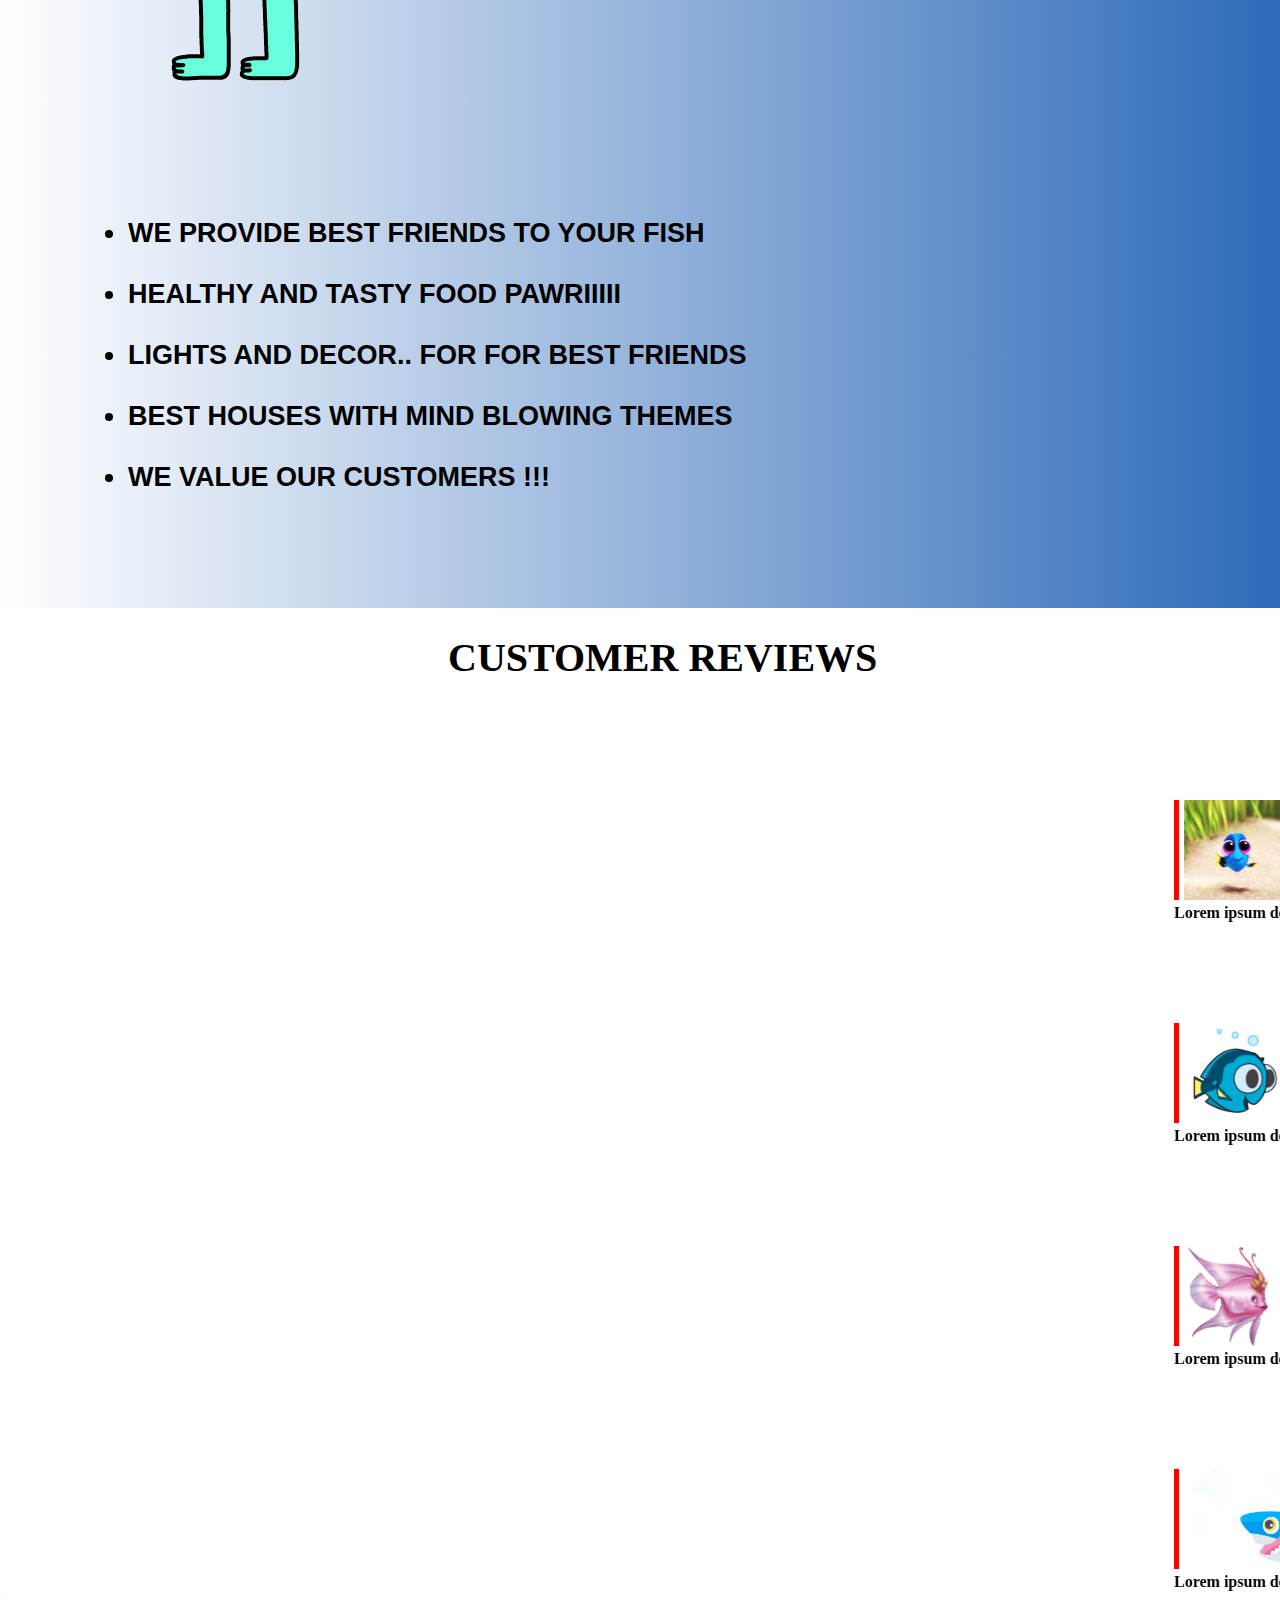
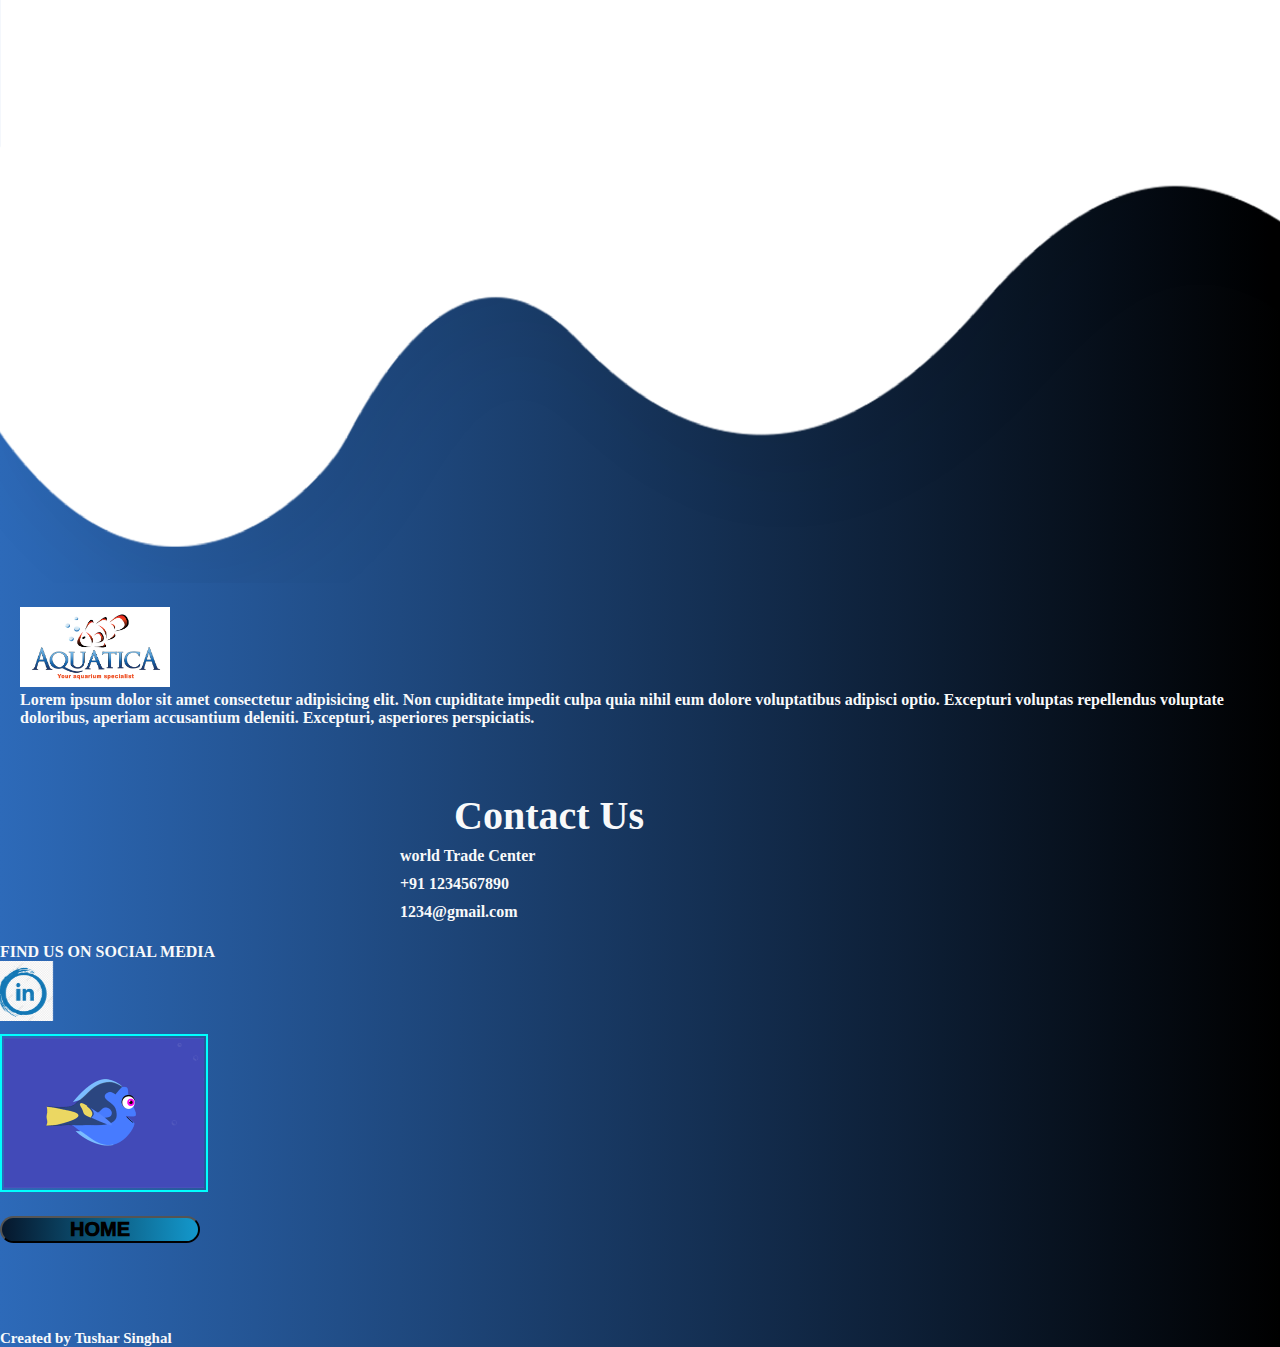
==== commit ceb4a54e: "UPDATED" ====
--- a/index.html
+++ b/index.html
@@ -50,12 +50,12 @@
     <div class="container">
         <div class="row">
             <div class="col-md-6">
-                <p class="p1">AQUATICA</p>
+                <p class="p1"><u>AQUATICA</u></p>
                 <p class="p2">
                     Because a fish deserves it!!!            </p>
-                    <p class="p2" style="margin-left: 40%;">
+                    <p class="p2">
                         Best House for your fish            </p>
-                    <img src="fish.gif" class="im2">
+                    <img src="b.gif" class="im2">
 
             </div>
             <div class="col-md-6">
@@ -68,7 +68,7 @@
 <!--products-->
 <section id="products">
   <div class="container text-center">
-    <h1 class="title">OUR PRODUCTS!</h1>
+    <h1 class="title">OUR PRODUCTS</h1>
     <div class="row text-center">
       <div class="col-md-4 products">
         <img src="fisha.gif" alt="service1">
@@ -93,7 +93,7 @@
   </div>
 </section>
 <!--About-->
-<p CLASS="P3"><b>WHAT MAKE US DIFFERENT???</b></p>
+<p CLASS="P3"><b>WHAT MAKES US DIFFERENT???</b></p>
 <section id="about">
 
 
@@ -127,7 +127,7 @@
 </section>
 
 <!--REVIEW-->
-<p CLASS="P3"><b>WHAT MAKE US DIFFERENT???</b></p>
+<p CLASS="P3">CUSTOMER REVIEWS</b></p>
 <br>
 <section id="review">
 <div class="container">
@@ -136,9 +136,10 @@
      
         <div class="col-md-6 rev">
             <h1>
+              <u>
                 Steve jobs
             </h1>
-            <u>
+          </u>
             <img src="happy1.gif" alt="">
             </u>
             <p>
--- a/style.css
+++ b/style.css
@@ -74,9 +74,9 @@
   margin-top: 2%;
 }
 .P3 {
-  margin-left: 25%;
+  margin-left: 35%;
   margin-top: 2%;
-  font-size: 50px;
+  font-size: 40px;
 }
 
 .ul1 {
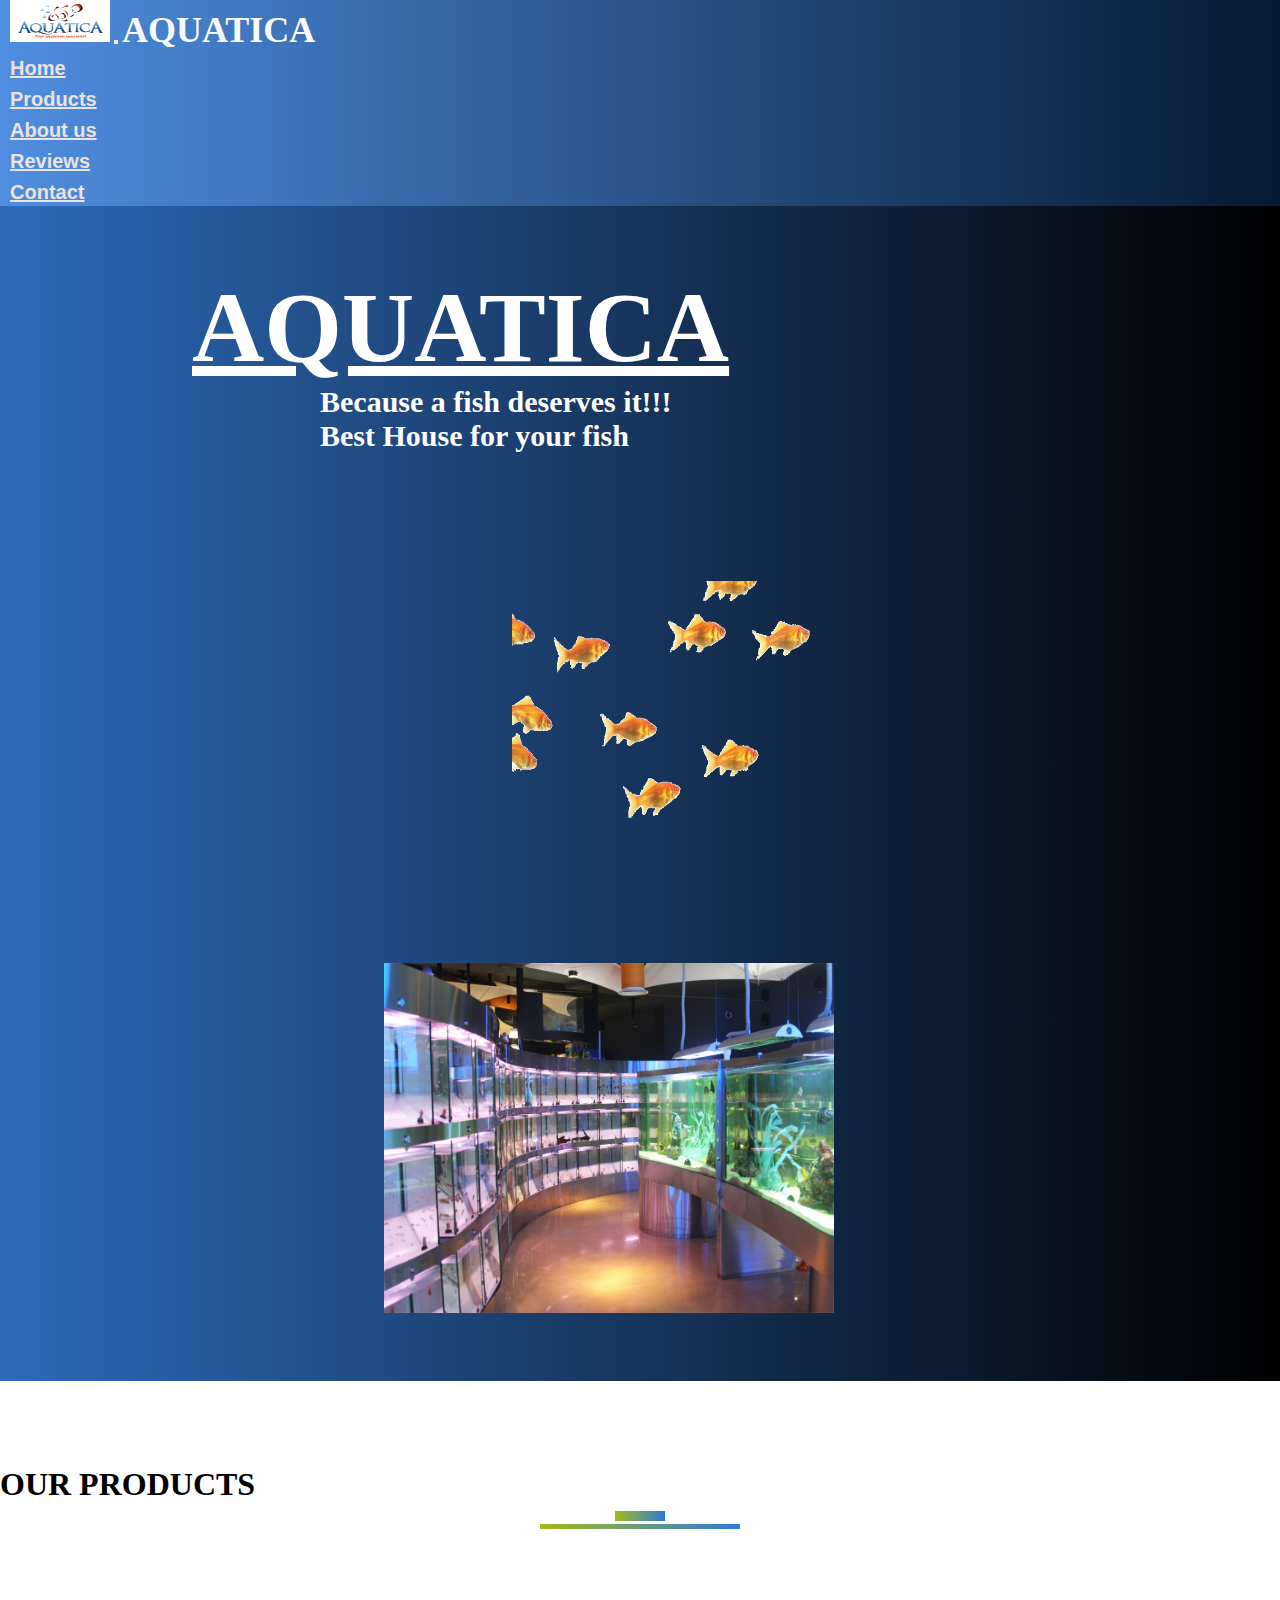
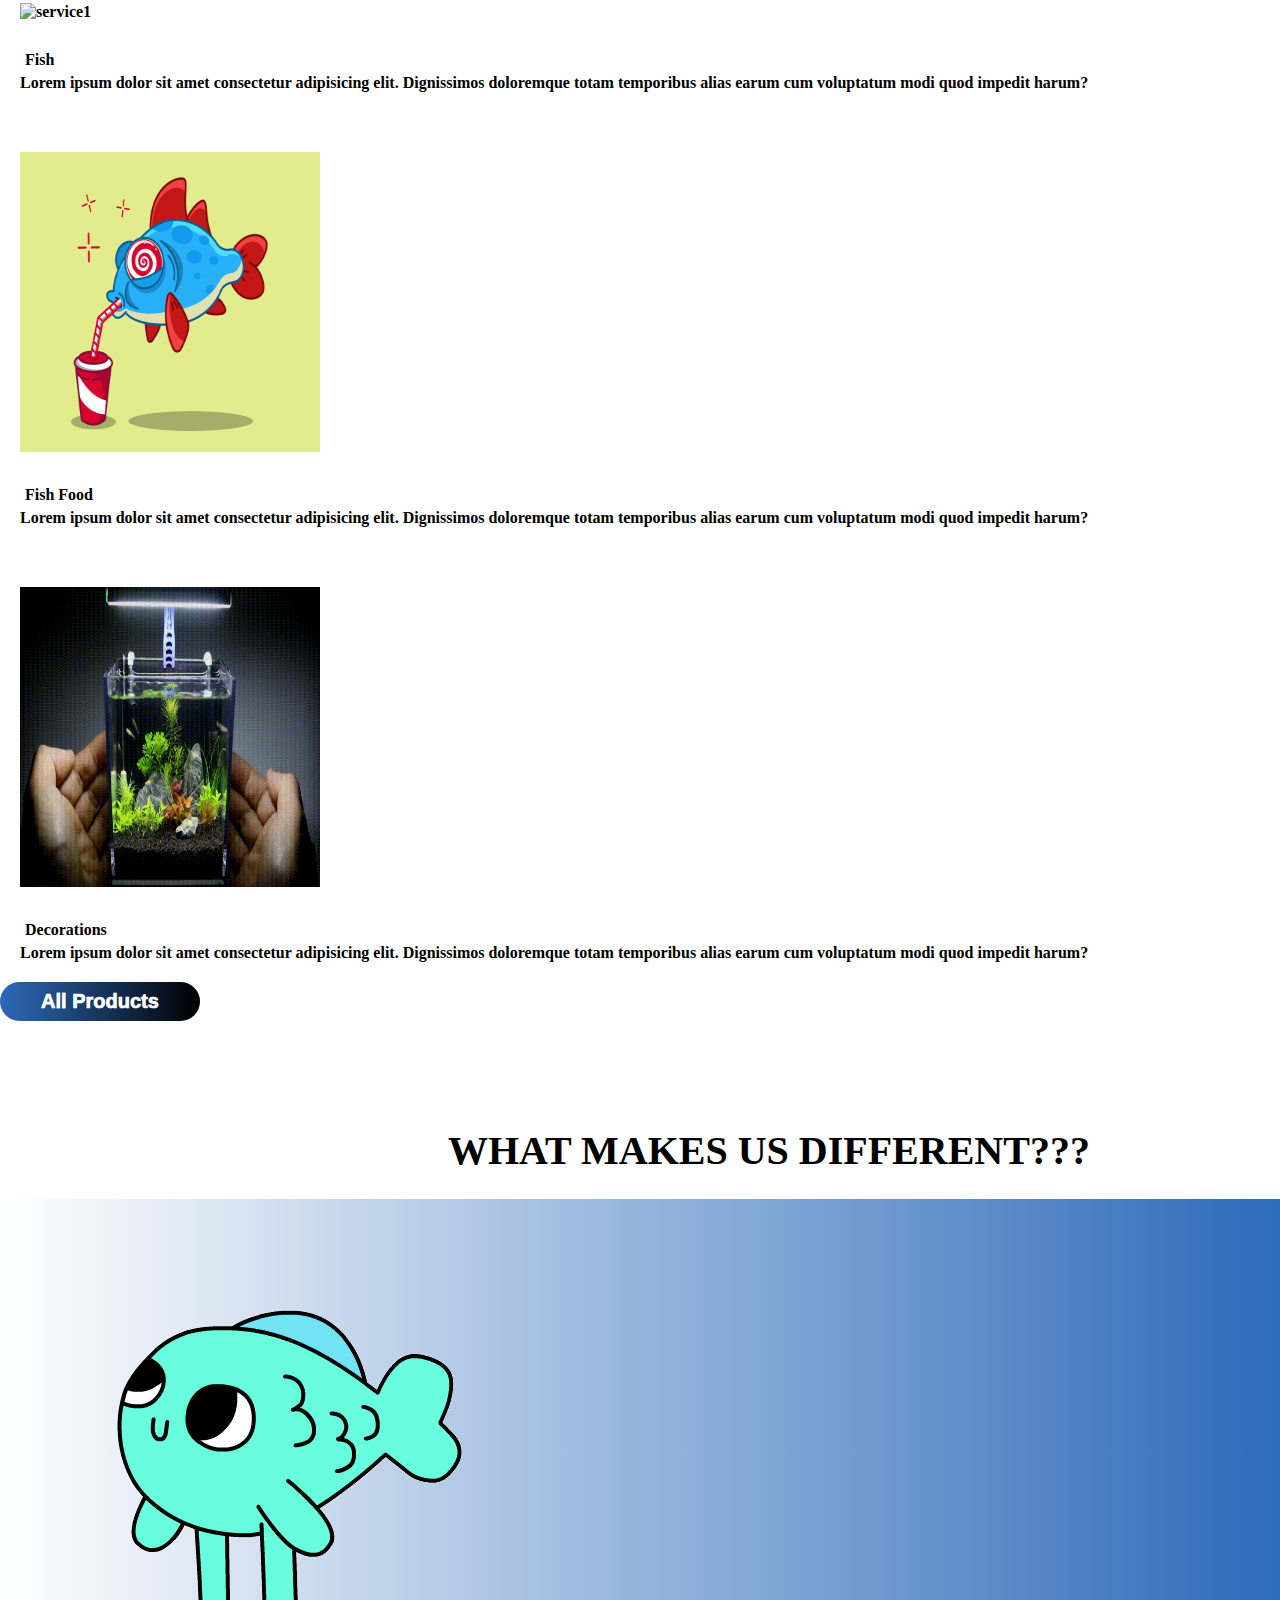
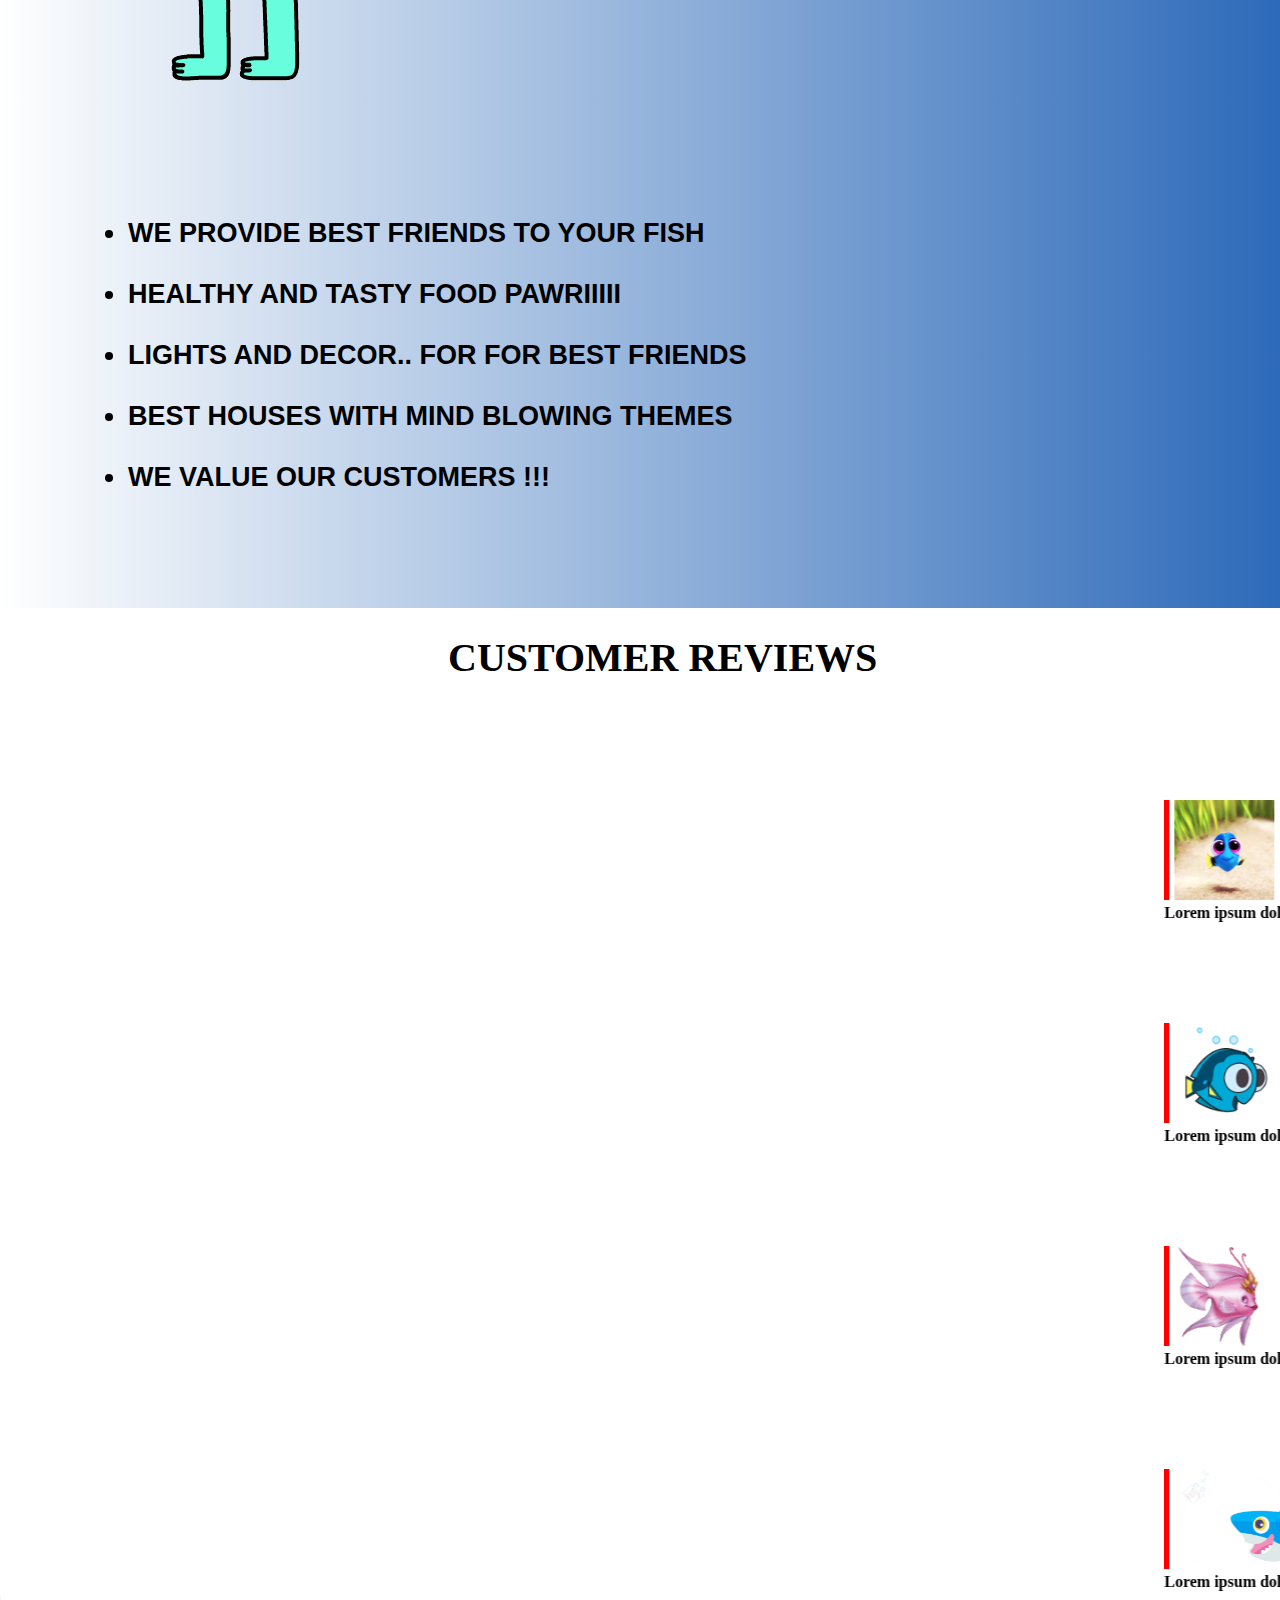
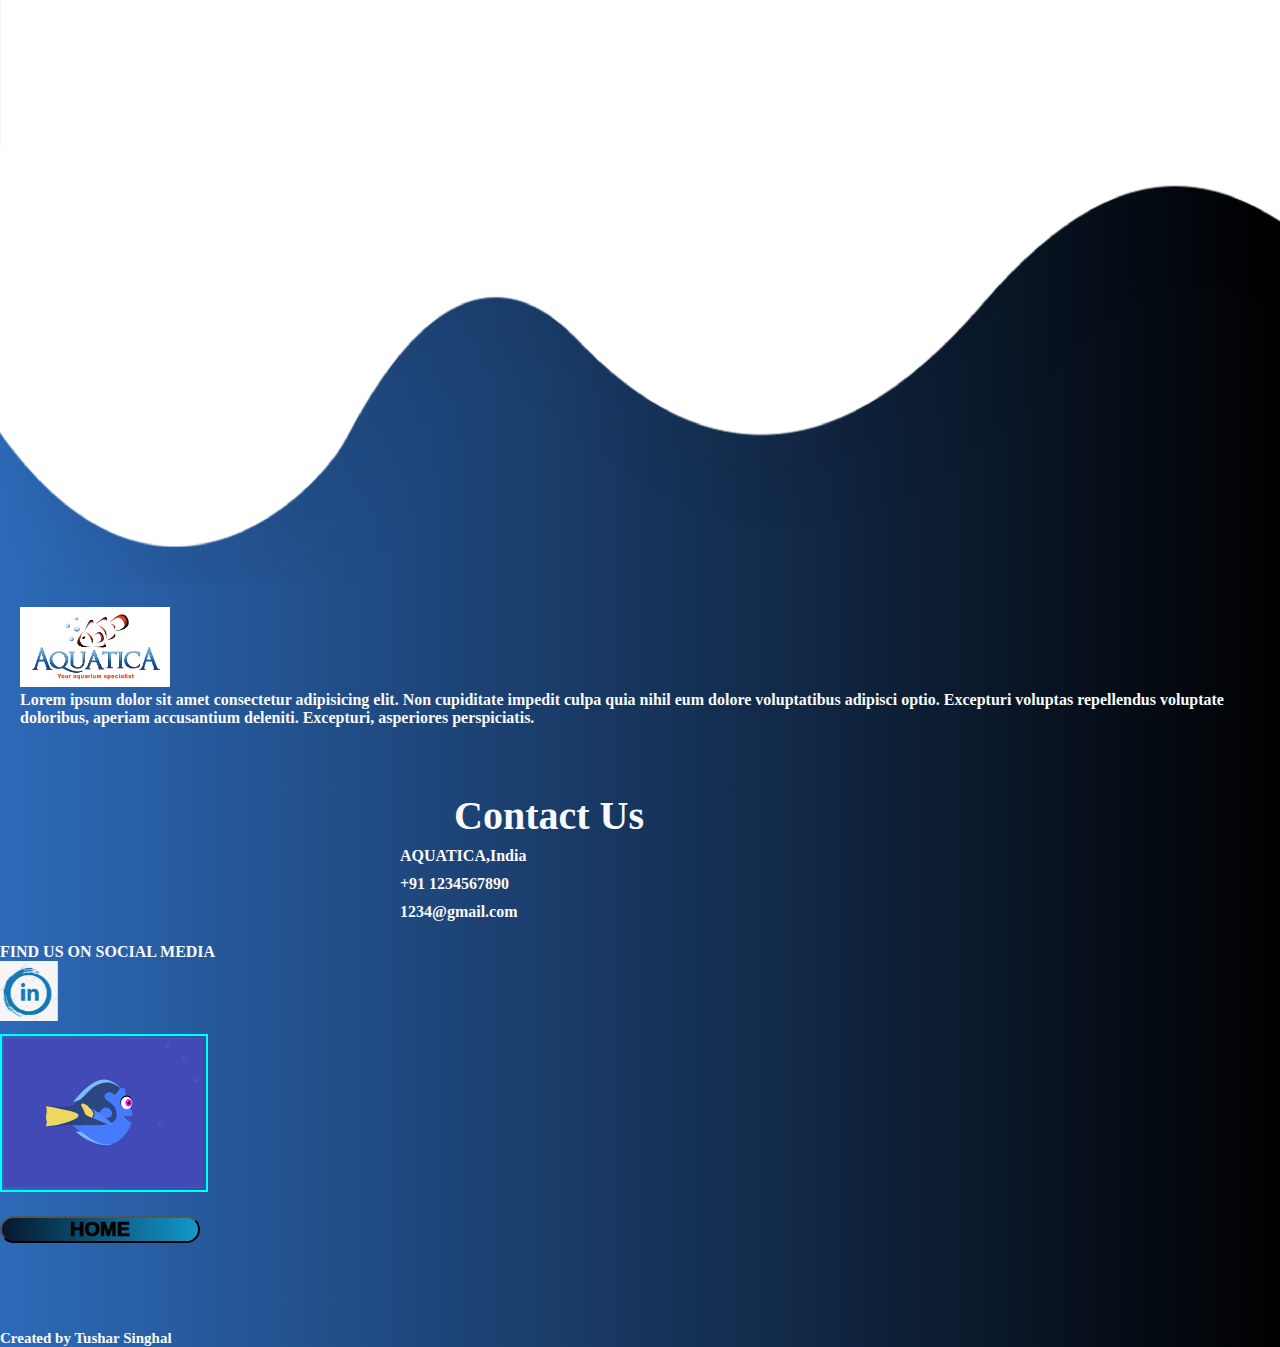
==== commit 03e91713: "modified" ====
--- a/index.html
+++ b/index.html
@@ -185,7 +185,7 @@
            
             <div class="col-md-4 footer-box">
                 <p class="P3"><b>Contact Us</b></p>
-                <p><b><i class="fa fa-map-marker" aria-hidden="true"></i> world Trade Center</b></p>
+                <p><b><i class="fa fa-map-marker" aria-hidden="true"></i> AQUATICA,India</b></p>
                 <p><b><i class="fa fa-mobile" aria-hidden="true"></i>+91 1234567890</b></p>
                 <p><b><i class="fa fa-envelope" aria-hidden="true"></i> 1234@gmail.com</b></p>
             </div>
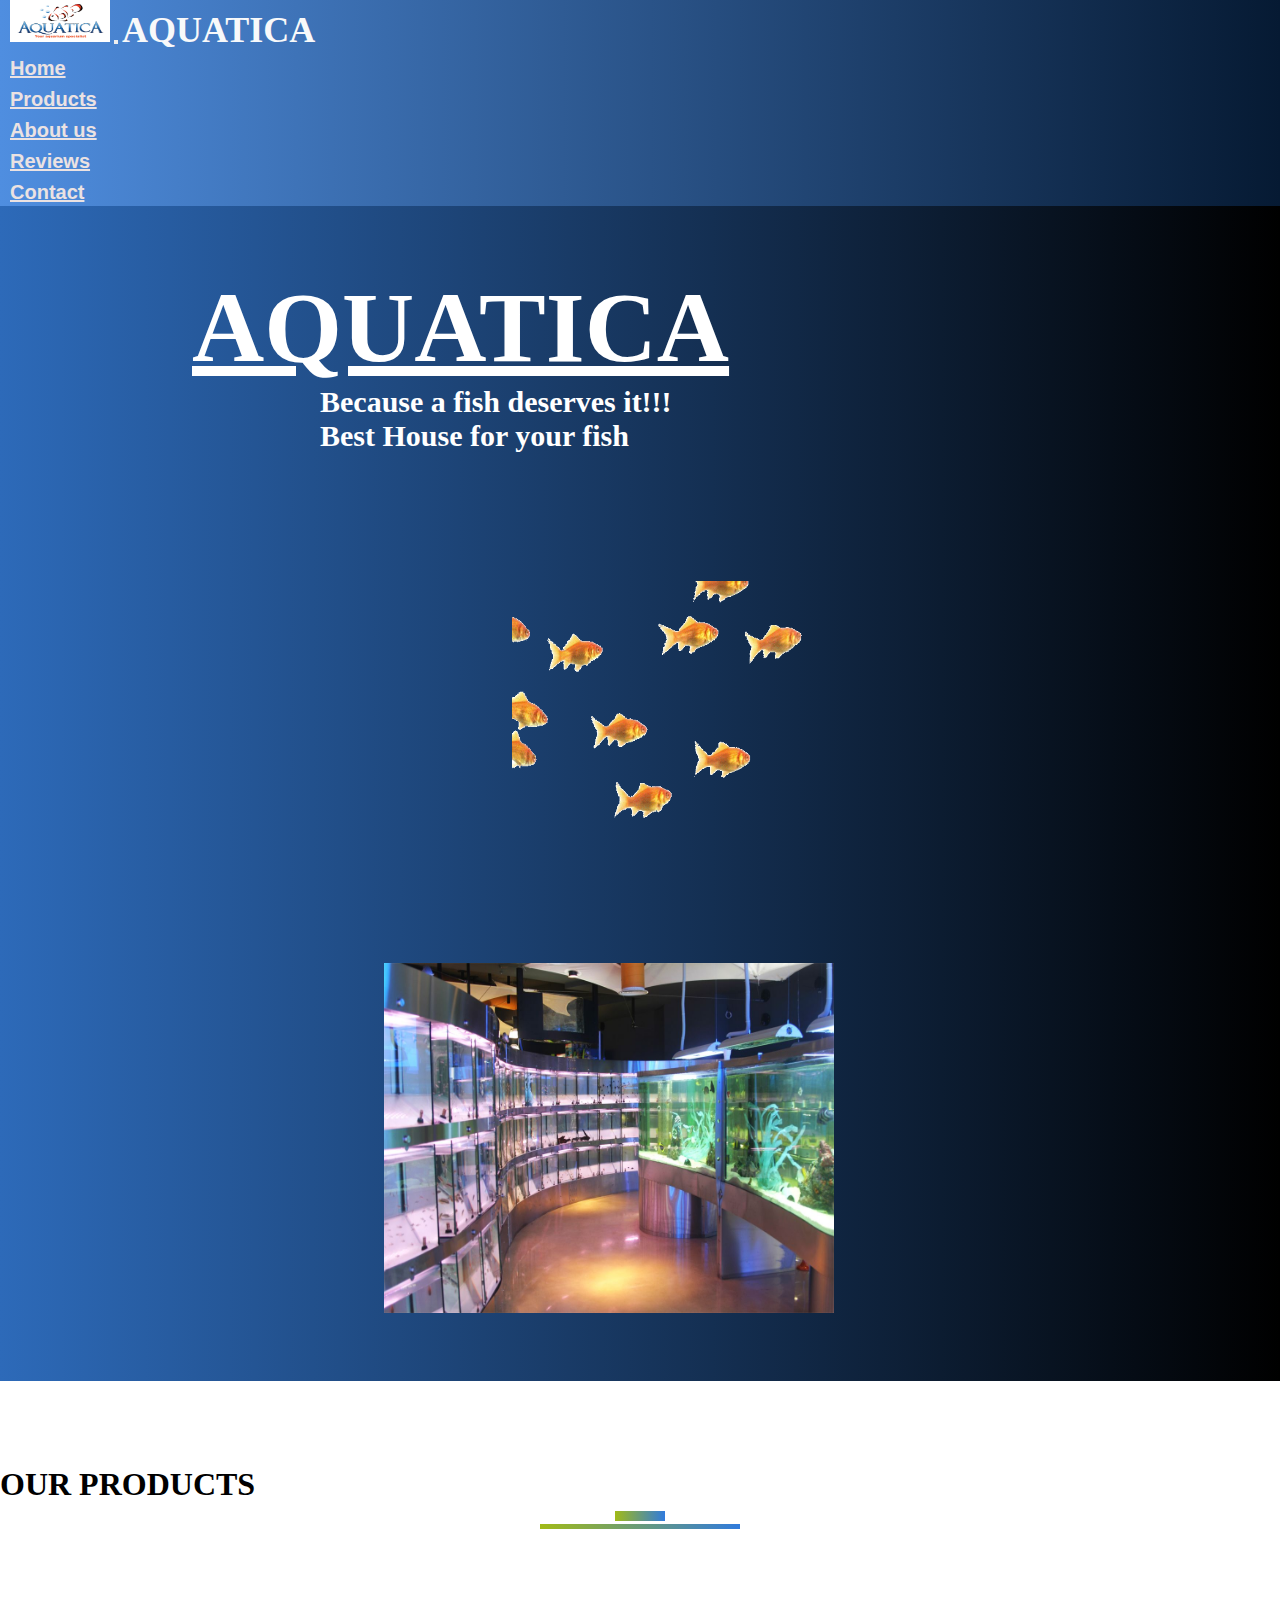
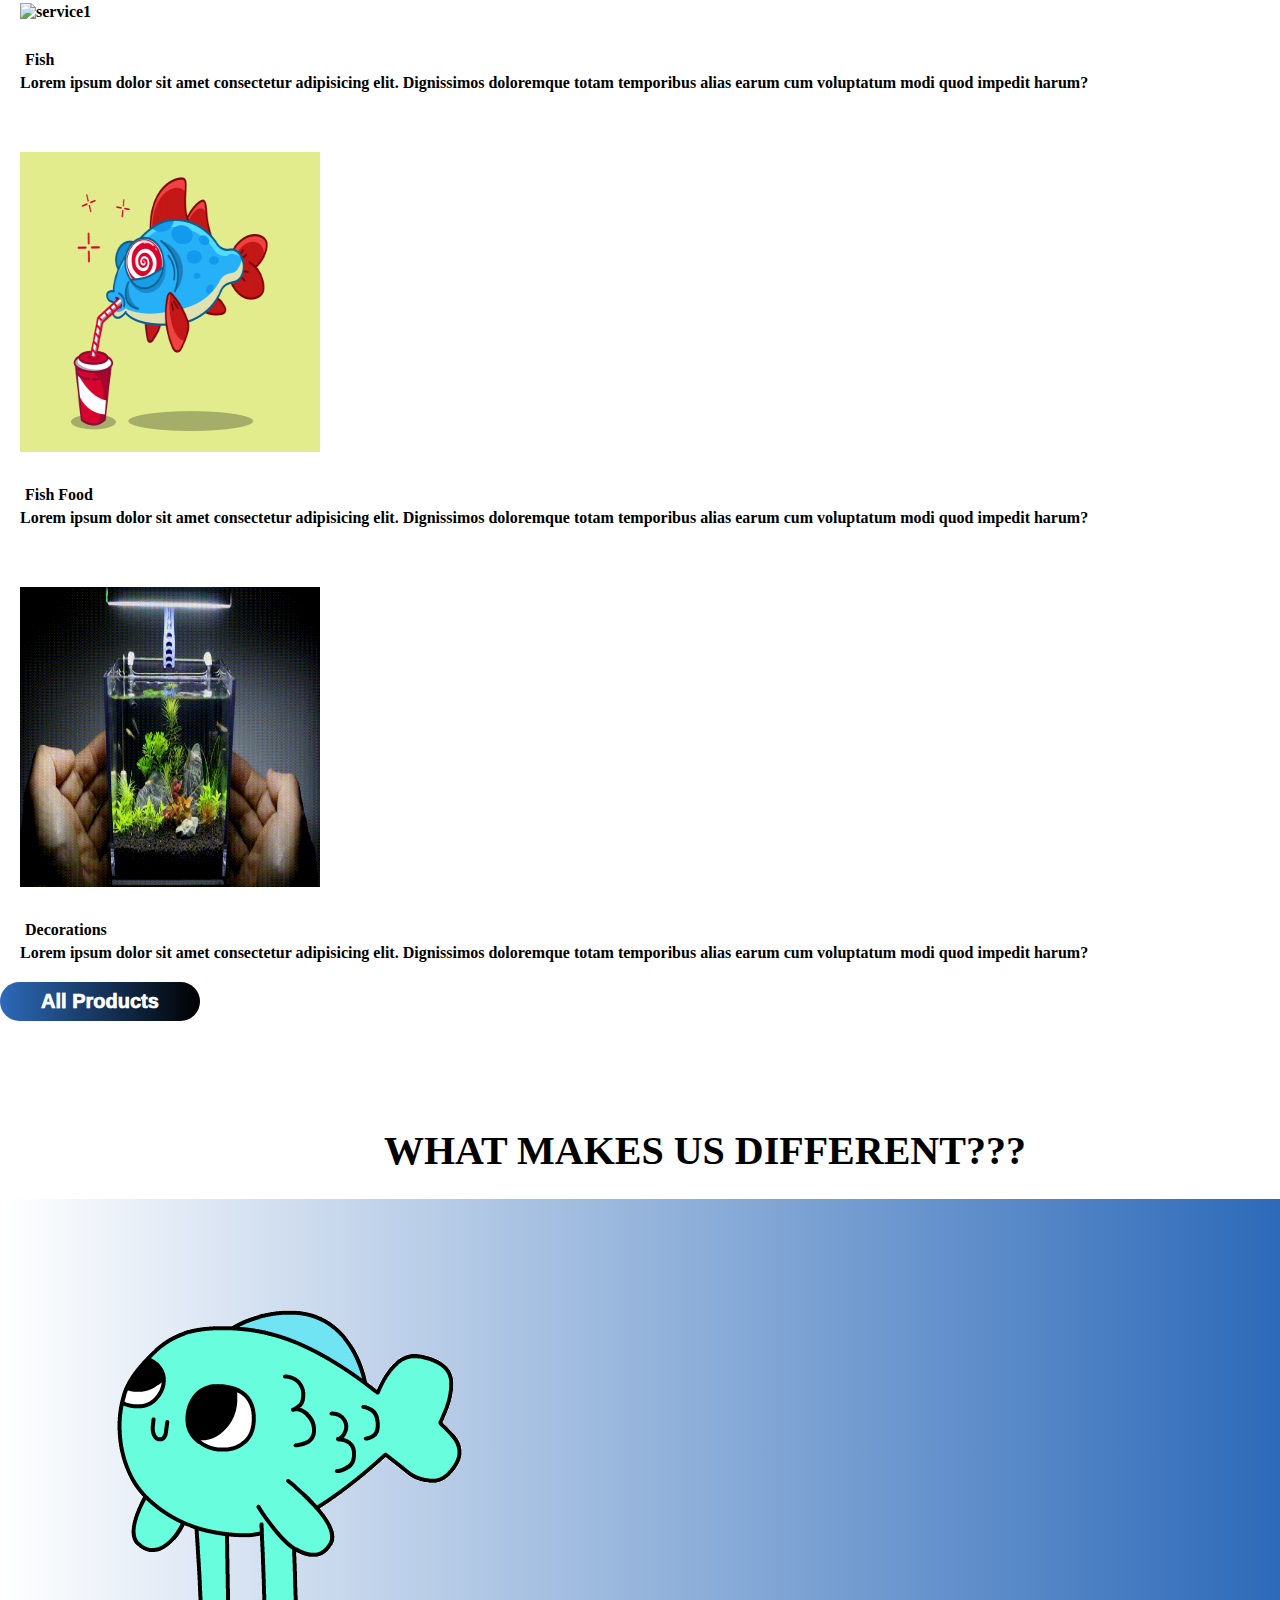
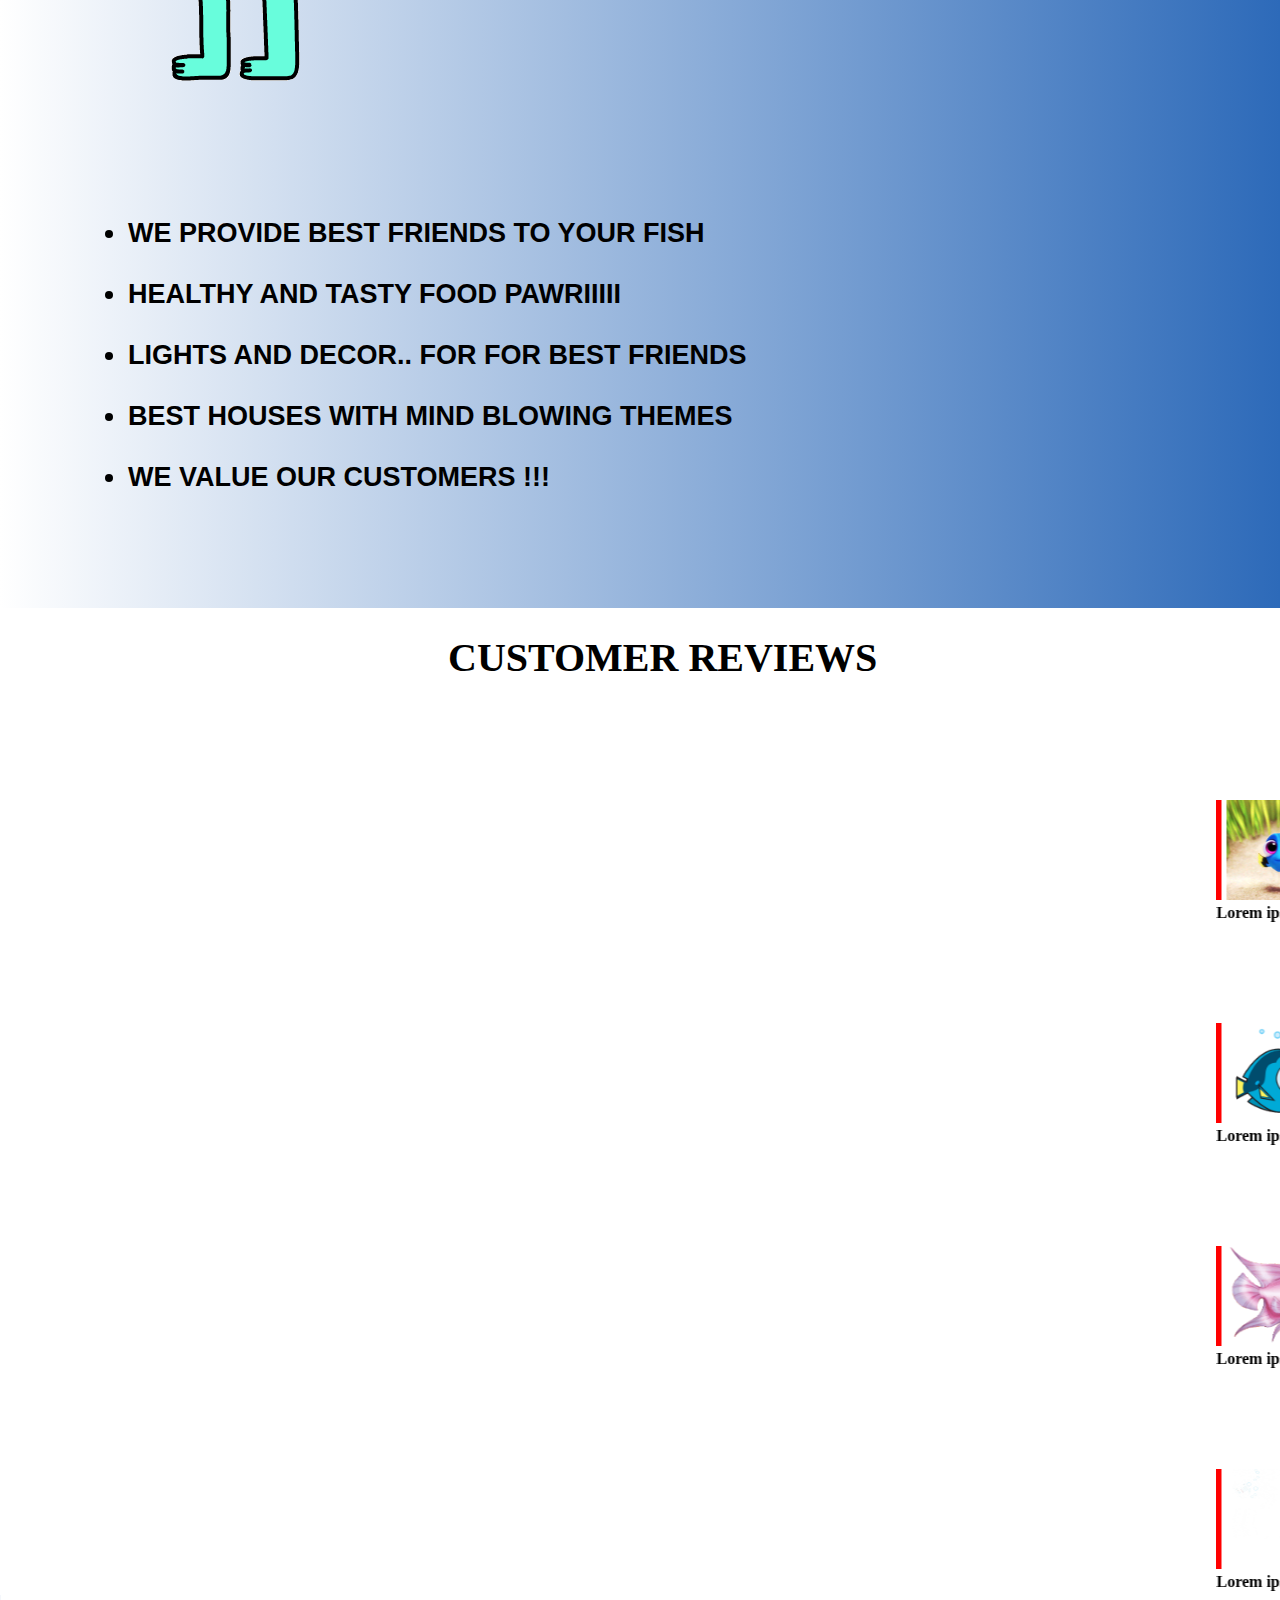
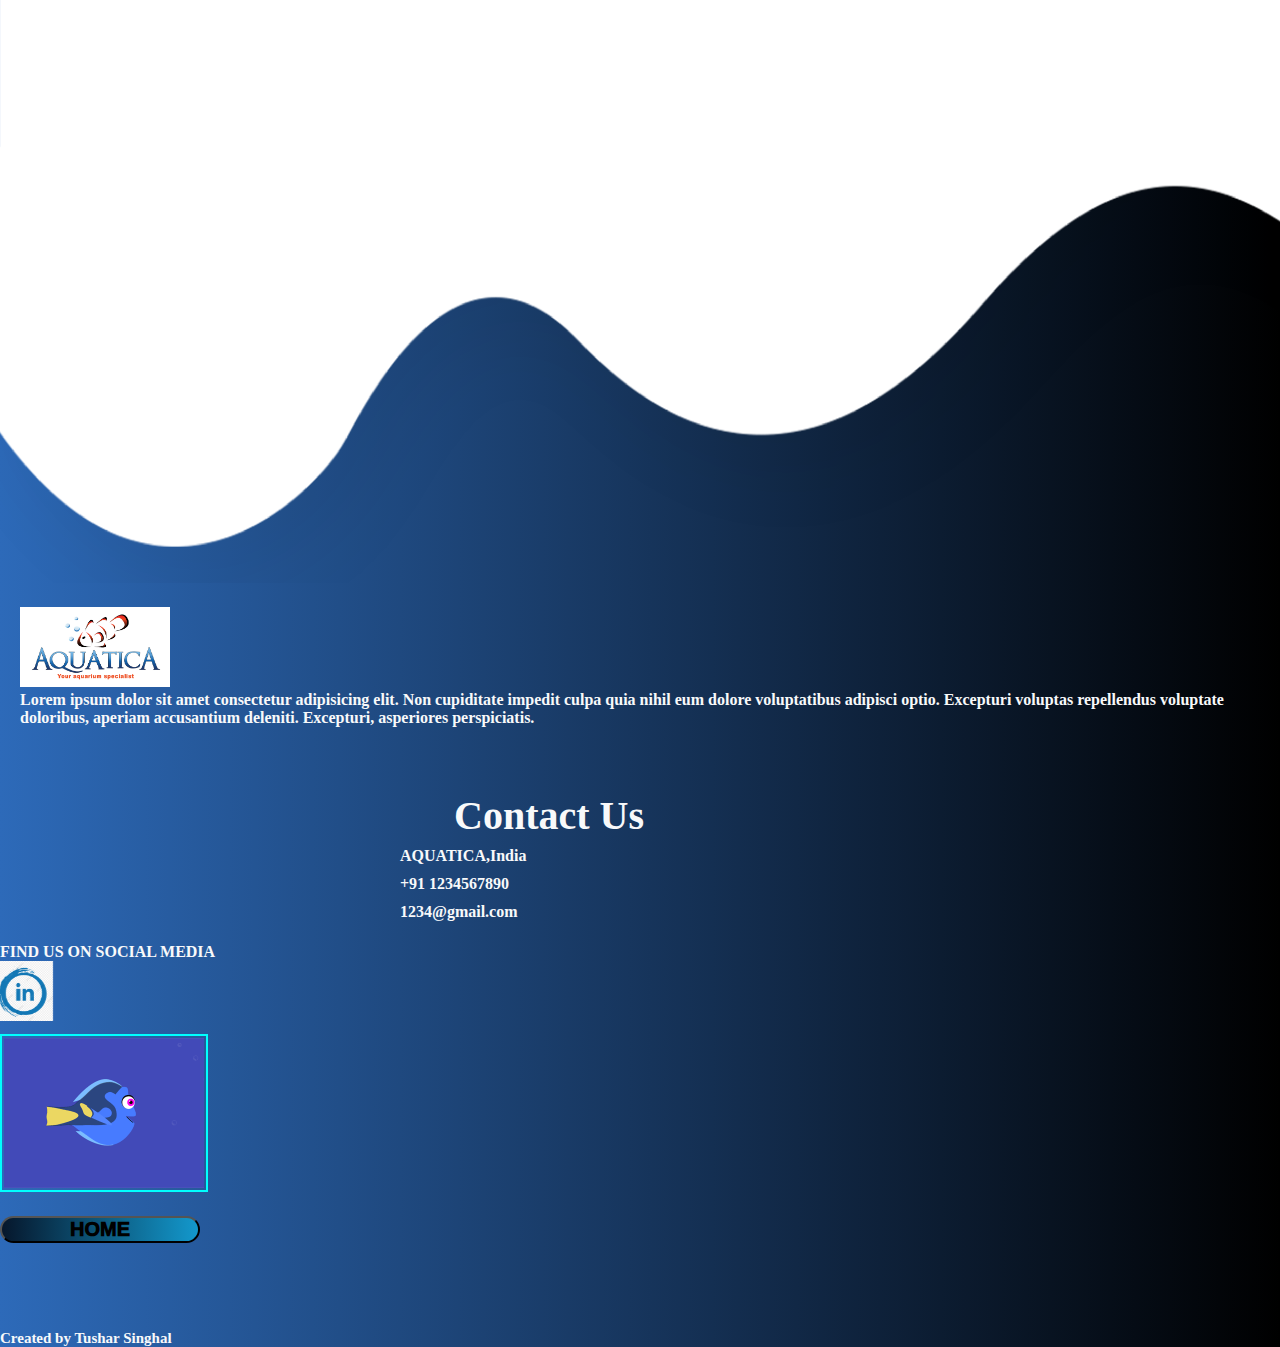
==== commit 25bd1aae: "modified" ====
--- a/index.html
+++ b/index.html
@@ -93,7 +93,7 @@
   </div>
 </section>
 <!--About-->
-<p CLASS="P3"><b>WHAT MAKES US DIFFERENT???</b></p>
+<p CLASS="P3" style="margin-left: 30%;"><b>WHAT MAKES US DIFFERENT???</b></p>
 <section id="about">
 
 
@@ -131,12 +131,12 @@
 <br>
 <section id="review">
 <div class="container">
-    <marquee behavior="scroll" scrollamount="10">
+    <marquee>
     <div class="row">
      
         <div class="col-md-6 rev">
-            <h1>
-              <u>
+          <u>
+                <h1>
                 Steve jobs
             </h1>
           </u>
